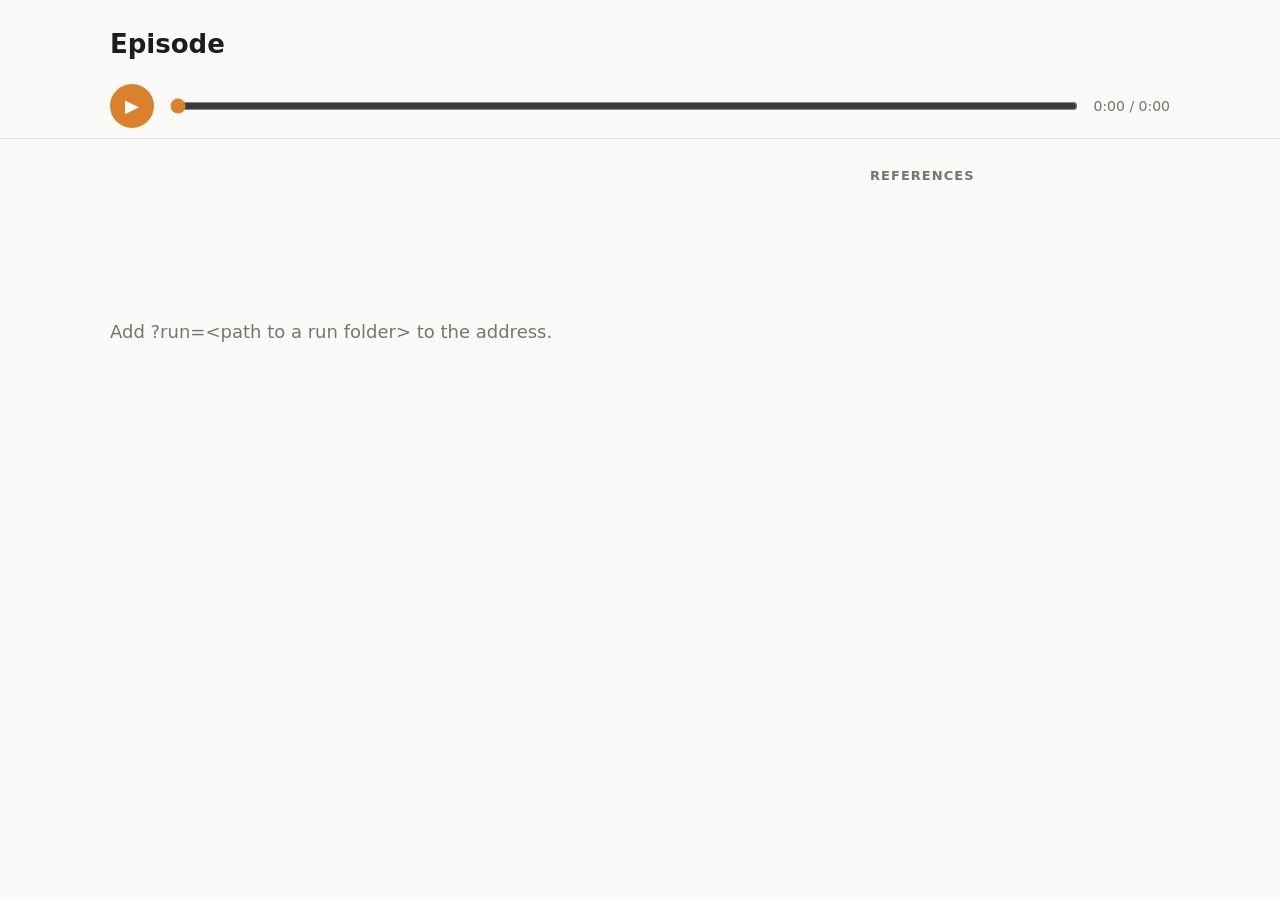
==== episode/page/index.html @ 7b6377af "Episode page add-on: timed transcript and references New code only (episode/, tests/episode/, tests/" ====
<!doctype html>
<html lang="en">
<head>
<meta charset="utf-8">
<meta name="viewport" content="width=device-width, initial-scale=1">
<title>Episode</title>
<!--
  The episode page (add-on: timed transcript and references). One static file plus timing.js; no
  framework, no build step, no dependency on the onboarding server. It reads
  <run>/11_episode/episode.json and the audio from the run folder named in the URL:
      python -m http.server 8000        (from the repository root)
      http://localhost:8000/episode/page/index.html?run=/runs/beauty-scarry
  Keys: space plays and pauses; left and right arrows move one sentence.
-->
<style>
  :root { --accent: #d9822b; --bg: #fafaf8; --fg: #1d1d1b; --muted: #77756f; --line: #e4e2dc; --soft: #f3e3d1; }
  @media (prefers-color-scheme: dark) {
    :root { --bg: #151514; --fg: #ecebe6; --muted: #9a988f; --line: #2c2b28; --soft: #3a2a1b; }
  }
  * { box-sizing: border-box; }
  html, body { margin: 0; }
  body { background: var(--bg); color: var(--fg); font: 18px/1.75 system-ui, -apple-system, "Segoe UI", sans-serif; }
  header { max-width: 1100px; margin: 0 auto; padding: 28px 20px 8px; }
  h1 { font-size: 26px; line-height: 1.3; margin: 0 0 4px; }
  #angle { color: var(--muted); font-size: 15px; margin: 0; }
  #player { position: sticky; top: 0; z-index: 2; background: var(--bg); border-bottom: 1px solid var(--line); }
  #player .inner { max-width: 1100px; margin: 0 auto; padding: 10px 20px; display: flex; gap: 14px; align-items: center; }
  #play { width: 44px; height: 44px; border-radius: 50%; border: 0; background: var(--accent); color: #fff;
          font-size: 18px; cursor: pointer; flex: none; }
  #seek { flex: 1; accent-color: var(--accent); }
  #clock { font-variant-numeric: tabular-nums; color: var(--muted); font-size: 14px; white-space: nowrap; }
  #layout { max-width: 1100px; margin: 0 auto; padding: 8px 20px 80px; display: grid;
            grid-template-columns: minmax(0, 1fr) 300px; gap: 36px; }
  @media (max-width: 820px) { #layout { grid-template-columns: 1fr; } #cards { position: static; max-height: none; } }
  #transcript section { margin: 0 0 30px; }
  #transcript h2 { font-size: 13px; letter-spacing: .08em; text-transform: uppercase; color: var(--muted); margin: 24px 0 6px; }
  .s { border-radius: 4px; transition: background .2s; }
  .s.current { background: var(--soft); }
  .w { cursor: pointer; border-radius: 3px; }
  .w:hover { text-decoration: underline; text-decoration-color: var(--line); }
  .w.current { background: var(--accent); color: #fff; }
  #cards { position: sticky; top: 76px; align-self: start; max-height: calc(100vh - 96px); overflow: auto; }
  #cards h2 { font-size: 13px; letter-spacing: .08em; text-transform: uppercase; color: var(--muted); margin: 18px 0 8px; }
  .card { border: 1px solid var(--line); border-radius: 10px; padding: 10px 12px; margin: 0 0 10px; font-size: 15px;
          line-height: 1.45; transition: border-color .3s; }
  .card.latest { border-color: var(--accent); }
  .card .kind { font-size: 11px; letter-spacing: .08em; text-transform: uppercase; color: var(--muted); }
  .card .title { font-weight: 600; }
  .card.quote .title { font-weight: 400; font-style: italic; }
  .card .meta, .card .note { color: var(--muted); }
  .card a { color: var(--accent); }
  #now { position: fixed; bottom: 22px; left: 50%; transform: translateX(-50%); display: none; border: 0;
         background: var(--accent); color: #fff; border-radius: 999px; padding: 8px 18px; font: inherit; font-size: 15px;
         cursor: pointer; box-shadow: 0 2px 10px rgba(0,0,0,.15); }
  #now.show { display: block; }
  #problem { max-width: 1100px; margin: 40px auto; padding: 0 20px; color: var(--muted); display: none; }
</style>
</head>
<body>
<header><h1 id="title">Loading…</h1><p id="angle"></p></header>
<div id="player"><div class="inner">
  <button id="play" aria-label="Play">▶</button>
  <input id="seek" type="range" min="0" max="0" step="0.1" value="0" aria-label="Seek">
  <span id="clock">0:00 / 0:00</span>
</div></div>
<div id="layout">
  <main id="transcript" aria-live="off"></main>
  <aside id="cards"><h2>References</h2><div id="cardlist"></div></aside>
</div>
<button id="now">Back to now</button>
<p id="problem"></p>
<audio id="audio" preload="metadata"></audio>
<script src="timing.js"></script>
<script>
const T = window.EpisodeTiming;
const $ = (id) => document.getElementById(id);
const audio = $("audio");
let ep = null, words = [], sentences = [], wordEls = [], sentenceEls = {};
let curWord = -1, curSentence = null, shownCards = -1;
let following = true, autoScrolling = false;

const run = (new URLSearchParams(location.search).get("run") || "").replace(/\/$/, "");

async function load() {
  if (!run) return fail("Add ?run=<path to a run folder> to the address.");
  let res;
  try { res = await fetch(`${run}/11_episode/episode.json`); } catch (e) { return fail("The episode could not be loaded."); }
  if (!res.ok) return fail(`No episode at ${run}/11_episode/episode.json. Run: python -m episode build <run>`);
  ep = await res.json();
  const plain = (x) => (x || "").replace(/[*_]/g, "");  // markdown emphasis in titles
  document.title = plain(ep.title);
  $("title").textContent = plain(ep.title);
  $("angle").textContent = ep.angle && ep.angle !== ep.title ? plain(ep.angle) : "";
  loadAudio(`${run}/${ep.audio}`);
  $("seek").max = ep.duration;
  words = T.flattenWords(ep);
  sentences = T.flattenSentences(ep);
  renderTranscript();
  tick();
}

// Fetched whole into memory: a server without range requests (python -m http.server) can't
// otherwise be seeked in Chrome, and the chapter is a few tens of megabytes on a local disk.
async function loadAudio(url) {
  $("clock").textContent = "Loading audio…";
  try {
    const res = await fetch(url);
    if (!res.ok) throw new Error(res.status);
    audio.src = URL.createObjectURL(await res.blob());
  } catch (e) {
    audio.src = url;  // play straight from the server, even if it can't seek
  }
  tick();
}

function fail(msg) { $("problem").textContent = msg; $("problem").style.display = "block"; $("title").textContent = "Episode"; }

function renderTranscript() {
  const main = $("transcript");
  ep.segments.forEach((s, si) => {
    const sec = document.createElement("section");
    const h = document.createElement("h2");
    h.textContent = `Part ${si + 1}`;
    sec.appendChild(h);
    const p = document.createElement("p");
    s.sentences.forEach((x) => {
      const se = document.createElement("span");
      se.className = "s";
      se.id = x.id;
      let italic = false;  // the script marks titles in markdown, *like this*, across words
      x.words.forEach((w, wi) => {
        const we = document.createElement("span");
        we.className = "w";
        const opens = /^["“‘(]*\*/.test(w.w), closes = /\*["”’).,;:!?]*$/.test(w.w);
        if (opens) italic = true;
        we.textContent = w.w.replace(/\*/g, "");
        if (italic) we.style.fontStyle = "italic";
        if (closes) italic = false;
        we.dataset.i = wordEls.length;
        wordEls.push(we);
        se.appendChild(we);
        if (wi < x.words.length - 1) se.appendChild(document.createTextNode(" "));
      });
      sentenceEls[x.id] = se;
      p.appendChild(se);
      p.appendChild(document.createTextNode(" "));
    });
    sec.appendChild(p);
    main.appendChild(sec);
  });
  main.addEventListener("click", (e) => {  // click a word: jump the audio there
    const i = e.target.dataset && e.target.dataset.i;
    if (i === undefined) return;
    audio.currentTime = words[+i].start;
    following = true;
    $("now").classList.remove("show");
    tick();
  });
}

// Cards spoken so far, newest first. Changed one card at a time (not rebuilt), so a focused link
// and the list's scroll position survive new cards arriving.
function renderCards(t) {
  const n = T.referencesUpTo(ep.references, t).length;
  if (n === shownCards + 1) return;
  const list = $("cardlist");
  while (shownCards + 1 > n) { list.firstElementChild.remove(); shownCards--; }  // seeked back
  while (shownCards + 1 < n) { shownCards++; list.prepend(makeCard(ep.references[shownCards])); }
  list.querySelectorAll(".card.latest").forEach((c) => c.classList.remove("latest"));
  if (list.firstElementChild) list.firstElementChild.classList.add("latest");
}

function makeCard(r) {
    const c = document.createElement("div");
    c.className = `card ${r.kind}`;
    c.dataset.ref = r.id;
    const kind = document.createElement("div");
    kind.className = "kind";
    kind.textContent = { source: "Source", work: "Work", person: "Person", quote: "Quote" }[r.kind] + ` · ${T.formatTime(r.start)}`;
    const title = document.createElement("div");
    title.className = "title";
    if (r.url) {
      const a = document.createElement("a");
      a.href = r.url; a.target = "_blank"; a.rel = "noopener";
      a.textContent = r.kind === "quote" ? `“${r.title}”` : r.title;
      title.appendChild(a);
    } else title.textContent = r.kind === "quote" ? `“${r.title}”` : r.title;
    c.append(kind, title);
    if (r.creator) { const m = document.createElement("div"); m.className = "meta"; m.textContent = r.creator; c.appendChild(m); }
    if (r.note) { const n = document.createElement("div"); n.className = "note"; n.textContent = r.note; c.appendChild(n); }
    return c;
}

function tick() {
  if (!ep) return;
  const t = audio.currentTime;
  const wi = T.currentWordIndex(words, t);
  if (wi !== curWord) {
    if (curWord >= 0) wordEls[curWord].classList.remove("current");
    curWord = wi;
    if (wi >= 0) {
      wordEls[wi].classList.add("current");
      const sid = words[wi].sentenceId;
      if (sid !== curSentence) {
        if (curSentence) sentenceEls[curSentence].classList.remove("current");
        curSentence = sid;
        sentenceEls[sid].classList.add("current");
        if (following) autoScroll(sentenceEls[sid]);
      }
    }
  }
  renderCards(t);
  $("seek").value = t;
  $("clock").textContent = `${T.formatTime(t)} / ${T.formatTime(ep.duration)}`;
  $("play").textContent = audio.paused ? "▶" : "❚❚";
  $("play").setAttribute("aria-label", audio.paused ? "Play" : "Pause");
  document.body.dataset.word = wi >= 0 ? `${words[wi].sentenceId}:${words[wi].word}` : "";  // for tests
}

function loop() { tick(); if (!audio.paused) requestAnimationFrame(loop); }
audio.addEventListener("play", () => requestAnimationFrame(loop));
audio.addEventListener("pause", tick);
audio.addEventListener("seeked", tick);
audio.addEventListener("timeupdate", () => { if (audio.paused) tick(); });

$("play").addEventListener("click", () => (audio.paused ? audio.play() : audio.pause()));
$("seek").addEventListener("input", (e) => { audio.currentTime = +e.target.value; tick(); });

// Following pauses when the listener scrolls the page (wheel, keys, scrollbar or touch: any scroll
// the page didn't make itself), and resumes from "Back to now". Scrolling the references panel
// scrolls only that panel, so it doesn't pause following.
let scrollTimer = null;
function autoScroll(el) {
  autoScrolling = true;
  clearTimeout(scrollTimer);
  scrollTimer = setTimeout(() => { autoScrolling = false; }, 1200);  // where 'scrollend' is missing
  el.scrollIntoView({ block: "center", behavior: "smooth" });
}
addEventListener("scrollend", () => { if (autoScrolling) { clearTimeout(scrollTimer); autoScrolling = false; } });
addEventListener("scroll", () => {
  if (autoScrolling || !ep || !following) return;
  following = false;
  $("now").classList.add("show");
}, { passive: true });
$("now").addEventListener("click", () => {
  following = true;
  $("now").classList.remove("show");
  if (curSentence) autoScroll(sentenceEls[curSentence]);
});

addEventListener("keydown", (e) => {
  // Bare keys only (Alt/Cmd+arrow stay the browser's Back and Forward), and on the seek bar too.
  if (!ep || e.altKey || e.metaKey || e.ctrlKey || (e.target.tagName === "INPUT" && e.target.id !== "seek")) return;
  if (e.code === "Space") { e.preventDefault(); audio.paused ? audio.play() : audio.pause(); }
  else if (e.code === "ArrowRight" || e.code === "ArrowLeft") {
    e.preventDefault();
    audio.currentTime = T.sentenceStep(sentences, audio.currentTime, e.code === "ArrowRight" ? 1 : -1);
    following = true;
    $("now").classList.remove("show");
    tick();
  }
});

load();
</script>
</body>
</html>
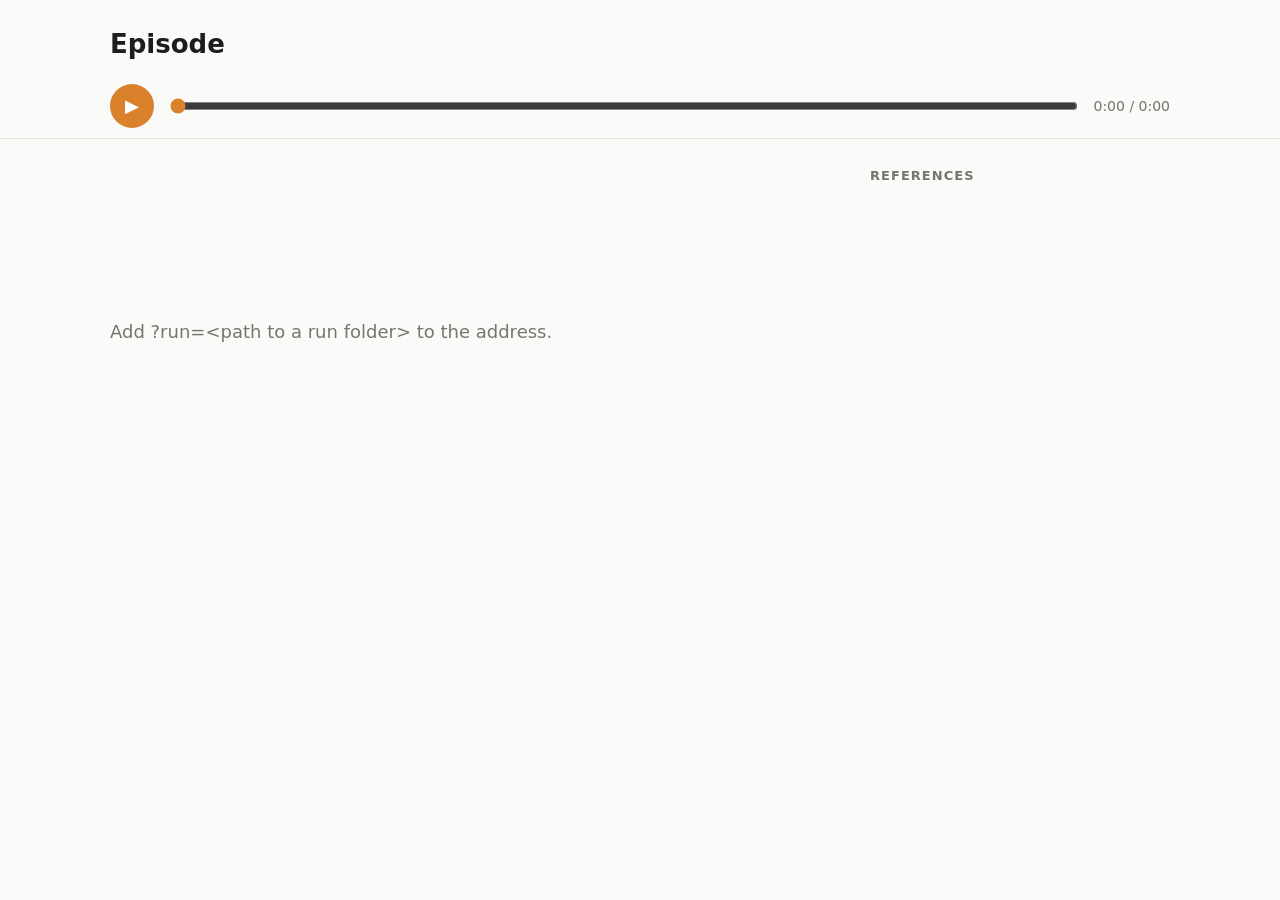
==== commit 8d582d95: "Ask mid-chapter, by voice (docs/ask-voice.md) Merged the episode page first (fast-forward). While a " ====
--- a/episode/page/index.html
+++ b/episode/page/index.html
@@ -53,6 +53,11 @@
          background: var(--accent); color: #fff; border-radius: 999px; padding: 8px 18px; font: inherit; font-size: 15px;
          cursor: pointer; box-shadow: 0 2px 10px rgba(0,0,0,.15); }
   #now.show { display: block; }
+  details.aside { display: block; margin: 8px 0 10px; padding: 2px 0 2px 12px; border-left: 2px solid var(--accent);
+                  font-size: 15px; line-height: 1.5; color: var(--muted); }
+  details.aside summary { cursor: pointer; }
+  details.aside p { margin: 4px 0; }
+  details.aside .guide { color: var(--fg); }
   #problem { max-width: 1100px; margin: 40px auto; padding: 0 20px; color: var(--muted); display: none; }
 </style>
 </head>
@@ -96,7 +101,35 @@
   words = T.flattenWords(ep);
   sentences = T.flattenSentences(ep);
   renderTranscript();
+  loadAsides();
   tick();
+}
+
+// Asides (docs/ask-voice.md): conversations with the guide during the chapter, logged by the server
+// to <run>/12_asks/asides.jsonl, shown where they interrupted, collapsed to their first line.
+async function loadAsides() {
+  let text = "";
+  try {
+    const res = await fetch(`${run}/12_asks/asides.jsonl`, { cache: "no-store" });
+    if (!res.ok) return;
+    text = await res.text();
+  } catch (e) { return; }
+  text.split("\n").filter((l) => l.trim()).forEach((l) => {
+    let x;
+    try { x = JSON.parse(l); } catch (e) { return; }
+    const se = sentenceEls[x.sentence_id];
+    const said = (x.transcript || []).filter((y) => (y.who === "guide" || y.who === "listener") && (y.text || "").trim());
+    if (!se || !said.length) return;
+    const d = document.createElement("details");
+    d.className = "aside";
+    said.forEach((y, i) => {
+      const el = document.createElement(i === 0 ? "summary" : "p");
+      el.className = y.who;
+      el.textContent = (y.who === "listener" ? "You: " : "") + y.text;
+      d.appendChild(el);
+    });
+    se.before(d);  // where the chapter was interrupted: before the sentence it picked up from
+  });
 }
 
 // Fetched whole into memory: a server without range requests (python -m http.server) can't
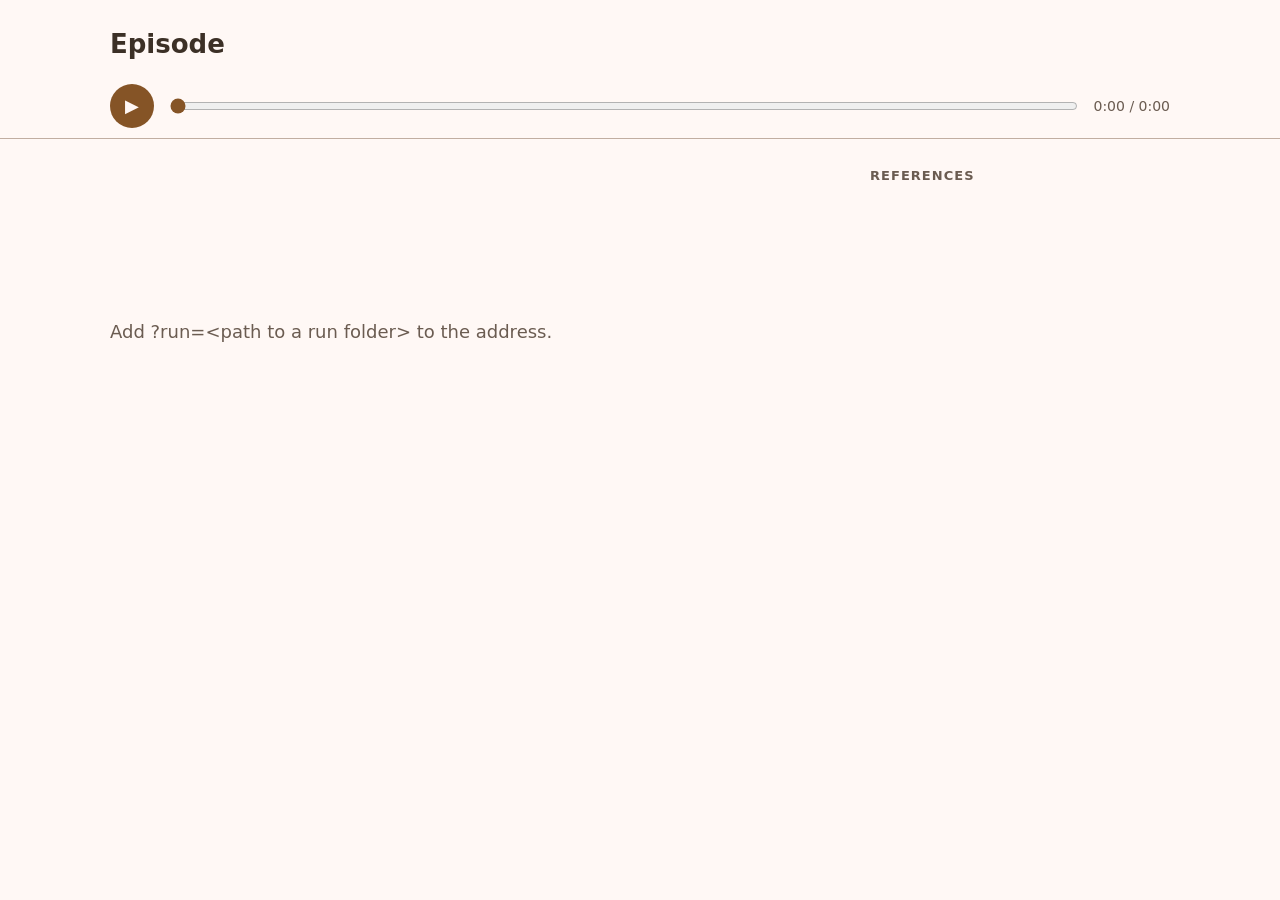
==== commit 6f136a84: "Colour theming on Material 3: every colour a role from one seed the listener picks theme/ turns a se" ====
--- a/episode/page/index.html
+++ b/episode/page/index.html
@@ -12,11 +12,8 @@
       http://localhost:8000/episode/page/index.html?run=/runs/beauty-scarry
   Keys: space plays and pauses; left and right arrows move one sentence.
 -->
+<link rel="stylesheet" href="/theme.css" id="theme-css" onerror="this.onerror = null; this.href = 'theme.default.css'">  <!-- the colours: Material 3 roles from the listener's seed (theme/, docs/theming.md) -->
 <style>
-  :root { --accent: #d9822b; --bg: #fafaf8; --fg: #1d1d1b; --muted: #77756f; --line: #e4e2dc; --soft: #f3e3d1; }
-  @media (prefers-color-scheme: dark) {
-    :root { --bg: #151514; --fg: #ecebe6; --muted: #9a988f; --line: #2c2b28; --soft: #3a2a1b; }
-  }
   * { box-sizing: border-box; }
   html, body { margin: 0; }
   body { background: var(--bg); color: var(--fg); font: 18px/1.75 system-ui, -apple-system, "Segoe UI", sans-serif; }
@@ -25,7 +22,7 @@
   #angle { color: var(--muted); font-size: 15px; margin: 0; }
   #player { position: sticky; top: 0; z-index: 2; background: var(--bg); border-bottom: 1px solid var(--line); }
   #player .inner { max-width: 1100px; margin: 0 auto; padding: 10px 20px; display: flex; gap: 14px; align-items: center; }
-  #play { width: 44px; height: 44px; border-radius: 50%; border: 0; background: var(--accent); color: #fff;
+  #play { width: 44px; height: 44px; border-radius: 50%; border: 0; background: var(--accent); color: var(--on-accent);
           font-size: 18px; cursor: pointer; flex: none; }
   #seek { flex: 1; accent-color: var(--accent); }
   #clock { font-variant-numeric: tabular-nums; color: var(--muted); font-size: 14px; white-space: nowrap; }
@@ -35,10 +32,10 @@
   #transcript section { margin: 0 0 30px; }
   #transcript h2 { font-size: 13px; letter-spacing: .08em; text-transform: uppercase; color: var(--muted); margin: 24px 0 6px; }
   .s { border-radius: 4px; transition: background .2s; }
-  .s.current { background: var(--soft); }
+  .s.current { background: var(--soft); color: var(--on-soft); }
   .w { cursor: pointer; border-radius: 3px; }
   .w:hover { text-decoration: underline; text-decoration-color: var(--line); }
-  .w.current { background: var(--accent); color: #fff; }
+  .w.current { background: var(--accent); color: var(--on-accent); }
   #cards { position: sticky; top: 76px; align-self: start; max-height: calc(100vh - 96px); overflow: auto; }
   #cards h2 { font-size: 13px; letter-spacing: .08em; text-transform: uppercase; color: var(--muted); margin: 18px 0 8px; }
   .card { border: 1px solid var(--line); border-radius: 10px; padding: 10px 12px; margin: 0 0 10px; font-size: 15px;
@@ -50,8 +47,8 @@
   .card .meta, .card .note { color: var(--muted); }
   .card a { color: var(--accent); }
   #now { position: fixed; bottom: 22px; left: 50%; transform: translateX(-50%); display: none; border: 0;
-         background: var(--accent); color: #fff; border-radius: 999px; padding: 8px 18px; font: inherit; font-size: 15px;
-         cursor: pointer; box-shadow: 0 2px 10px rgba(0,0,0,.15); }
+         background: var(--accent); color: var(--on-accent); border-radius: 999px; padding: 8px 18px; font: inherit; font-size: 15px;
+         cursor: pointer; box-shadow: 0 2px 10px color-mix(in srgb, var(--md-sys-color-shadow) 15%, transparent); }
   #now.show { display: block; }
   details.aside { display: block; margin: 8px 0 10px; padding: 2px 0 2px 12px; border-left: 2px solid var(--accent);
                   font-size: 15px; line-height: 1.5; color: var(--muted); }
--- a/episode/page/theme.default.css
+++ b/episode/page/theme.default.css
@@ -0,0 +1,646 @@
+/* write-listen theme: Material 3 (2025 colour spec), seed #d9822b, tonal_spot, standard contrast. Generated by theme/__init__.py; see docs/theming.md. */
+
+:root {
+  color-scheme: light dark;
+  --md-ref-palette-primary0: #000000;
+  --md-ref-palette-primary4: #1b0a00;
+  --md-ref-palette-primary6: #220e00;
+  --md-ref-palette-primary10: #2e1500;
+  --md-ref-palette-primary12: #341900;
+  --md-ref-palette-primary17: #432100;
+  --md-ref-palette-primary20: #4c2700;
+  --md-ref-palette-primary22: #532b00;
+  --md-ref-palette-primary24: #582f03;
+  --md-ref-palette-primary30: #683c10;
+  --md-ref-palette-primary40: #845325;
+  --md-ref-palette-primary50: #a16b3b;
+  --md-ref-palette-primary60: #be8452;
+  --md-ref-palette-primary70: #dc9e6a;
+  --md-ref-palette-primary80: #fab982;
+  --md-ref-palette-primary87: #ffd1ad;
+  --md-ref-palette-primary90: #ffdcc2;
+  --md-ref-palette-primary92: #ffe3cf;
+  --md-ref-palette-primary94: #ffeadc;
+  --md-ref-palette-primary95: #ffeee2;
+  --md-ref-palette-primary96: #fff1e8;
+  --md-ref-palette-primary98: #fff8f5;
+  --md-ref-palette-primary99: #fffbff;
+  --md-ref-palette-primary100: #ffffff;
+  --md-ref-palette-secondary0: #000000;
+  --md-ref-palette-secondary4: #1a0a00;
+  --md-ref-palette-secondary6: #200f02;
+  --md-ref-palette-secondary10: #2a1707;
+  --md-ref-palette-secondary12: #2e1b0a;
+  --md-ref-palette-secondary17: #3a2513;
+  --md-ref-palette-secondary20: #412c19;
+  --md-ref-palette-secondary22: #46301d;
+  --md-ref-palette-secondary24: #4b3421;
+  --md-ref-palette-secondary30: #5a422e;
+  --md-ref-palette-secondary40: #745943;
+  --md-ref-palette-secondary50: #8e715a;
+  --md-ref-palette-secondary60: #aa8b73;
+  --md-ref-palette-secondary70: #c6a58c;
+  --md-ref-palette-secondary80: #e3c0a5;
+  --md-ref-palette-secondary87: #f7d3b8;
+  --md-ref-palette-secondary90: #ffdcc2;
+  --md-ref-palette-secondary92: #ffe3cf;
+  --md-ref-palette-secondary94: #ffeadc;
+  --md-ref-palette-secondary95: #ffeee2;
+  --md-ref-palette-secondary96: #fff1e8;
+  --md-ref-palette-secondary98: #fff8f5;
+  --md-ref-palette-secondary99: #fffbff;
+  --md-ref-palette-secondary100: #ffffff;
+  --md-ref-palette-tertiary0: #000000;
+  --md-ref-palette-tertiary4: #100f00;
+  --md-ref-palette-tertiary6: #151400;
+  --md-ref-palette-tertiary10: #1e1c00;
+  --md-ref-palette-tertiary12: #232000;
+  --md-ref-palette-tertiary17: #2e2b00;
+  --md-ref-palette-tertiary20: #343200;
+  --md-ref-palette-tertiary22: #393603;
+  --md-ref-palette-tertiary24: #3d3b06;
+  --md-ref-palette-tertiary30: #4b4814;
+  --md-ref-palette-tertiary40: #64602a;
+  --md-ref-palette-tertiary50: #7d7940;
+  --md-ref-palette-tertiary60: #979357;
+  --md-ref-palette-tertiary70: #b2ae6f;
+  --md-ref-palette-tertiary80: #cec987;
+  --md-ref-palette-tertiary87: #e2dd99;
+  --md-ref-palette-tertiary90: #ebe5a1;
+  --md-ref-palette-tertiary92: #f1eba6;
+  --md-ref-palette-tertiary94: #f7f1ab;
+  --md-ref-palette-tertiary95: #faf3ae;
+  --md-ref-palette-tertiary96: #fcf6b1;
+  --md-ref-palette-tertiary98: #fffade;
+  --md-ref-palette-tertiary99: #fffcee;
+  --md-ref-palette-tertiary100: #ffffff;
+  --md-ref-palette-neutral0: #000000;
+  --md-ref-palette-neutral4: #130d09;
+  --md-ref-palette-neutral6: #18120e;
+  --md-ref-palette-neutral10: #211a15;
+  --md-ref-palette-neutral12: #251e19;
+  --md-ref-palette-neutral17: #302923;
+  --md-ref-palette-neutral20: #362f2a;
+  --md-ref-palette-neutral22: #3b332e;
+  --md-ref-palette-neutral24: #403832;
+  --md-ref-palette-neutral30: #4e453f;
+  --md-ref-palette-neutral40: #665d56;
+  --md-ref-palette-neutral50: #7f756e;
+  --md-ref-palette-neutral60: #9a8f87;
+  --md-ref-palette-neutral70: #b5a9a1;
+  --md-ref-palette-neutral80: #d1c4bc;
+  --md-ref-palette-neutral87: #e5d8cf;
+  --md-ref-palette-neutral90: #ede0d8;
+  --md-ref-palette-neutral92: #f3e6dd;
+  --md-ref-palette-neutral94: #f9ebe3;
+  --md-ref-palette-neutral95: #fceee6;
+  --md-ref-palette-neutral96: #fff1e8;
+  --md-ref-palette-neutral98: #fff8f5;
+  --md-ref-palette-neutral99: #fffbff;
+  --md-ref-palette-neutral100: #ffffff;
+  --md-ref-palette-neutral-variant0: #000000;
+  --md-ref-palette-neutral-variant4: #150c05;
+  --md-ref-palette-neutral-variant6: #1b1109;
+  --md-ref-palette-neutral-variant10: #241911;
+  --md-ref-palette-neutral-variant12: #281d15;
+  --md-ref-palette-neutral-variant17: #33281e;
+  --md-ref-palette-neutral-variant20: #3a2e24;
+  --md-ref-palette-neutral-variant22: #3f3229;
+  --md-ref-palette-neutral-variant24: #43372d;
+  --md-ref-palette-neutral-variant30: #52443a;
+  --md-ref-palette-neutral-variant40: #6a5c50;
+  --md-ref-palette-neutral-variant50: #847468;
+  --md-ref-palette-neutral-variant60: #9f8d81;
+  --md-ref-palette-neutral-variant70: #baa89b;
+  --md-ref-palette-neutral-variant80: #d7c3b5;
+  --md-ref-palette-neutral-variant87: #ebd6c8;
+  --md-ref-palette-neutral-variant90: #f4dfd0;
+  --md-ref-palette-neutral-variant92: #f9e4d6;
+  --md-ref-palette-neutral-variant94: #ffeadc;
+  --md-ref-palette-neutral-variant95: #ffeee2;
+  --md-ref-palette-neutral-variant96: #fff1e8;
+  --md-ref-palette-neutral-variant98: #fff8f5;
+  --md-ref-palette-neutral-variant99: #fffbff;
+  --md-ref-palette-neutral-variant100: #ffffff;
+  --md-ref-palette-error0: #000000;
+  --md-ref-palette-error4: #250300;
+  --md-ref-palette-error6: #2e0400;
+  --md-ref-palette-error10: #3d0700;
+  --md-ref-palette-error12: #440800;
+  --md-ref-palette-error17: #570d00;
+  --md-ref-palette-error20: #621100;
+  --md-ref-palette-error22: #6a1300;
+  --md-ref-palette-error24: #721500;
+  --md-ref-palette-error30: #85230a;
+  --md-ref-palette-error40: #a63a20;
+  --md-ref-palette-error50: #c75236;
+  --md-ref-palette-error60: #e86a4c;
+  --md-ref-palette-error70: #ff8b6f;
+  --md-ref-palette-error80: #ffb4a3;
+  --md-ref-palette-error87: #ffcfc4;
+  --md-ref-palette-error90: #ffdad2;
+  --md-ref-palette-error92: #ffe2db;
+  --md-ref-palette-error94: #ffe9e4;
+  --md-ref-palette-error95: #ffede9;
+  --md-ref-palette-error96: #fff0ed;
+  --md-ref-palette-error98: #fff8f6;
+  --md-ref-palette-error99: #fffbff;
+  --md-ref-palette-error100: #ffffff;
+  --md-sys-color-background: #fff8f5;
+  --md-sys-color-on-background: #3c3026;
+  --md-sys-color-surface: #fff8f5;
+  --md-sys-color-surface-dim: #ebd6c8;
+  --md-sys-color-surface-bright: #fff8f5;
+  --md-sys-color-surface-container-lowest: #ffffff;
+  --md-sys-color-surface-container-low: #fff1e8;
+  --md-sys-color-surface-container: #fdebdf;
+  --md-sys-color-surface-container-high: #f8e5d8;
+  --md-sys-color-surface-container-highest: #f4dfd0;
+  --md-sys-color-on-surface: #3c3026;
+  --md-sys-color-surface-variant: #f4dfd0;
+  --md-sys-color-on-surface-variant: #6b5c51;
+  --md-sys-color-outline: #88786c;
+  --md-sys-color-outline-variant: #c1aea1;
+  --md-sys-color-inverse-surface: #130d09;
+  --md-sys-color-inverse-on-surface: #a69b93;
+  --md-sys-color-shadow: #000000;
+  --md-sys-color-scrim: #000000;
+  --md-sys-color-surface-tint: #855426;
+  --md-sys-color-primary: #855426;
+  --md-sys-color-primary-dim: #77481b;
+  --md-sys-color-on-primary: #fff7f4;
+  --md-sys-color-primary-container: #eeae78;
+  --md-sys-color-on-primary-container: #572e03;
+  --md-sys-color-inverse-primary: #eeae78;
+  --md-sys-color-primary-fixed: #eeae78;
+  --md-sys-color-primary-fixed-dim: #dfa16c;
+  --md-sys-color-on-primary-fixed: #391b00;
+  --md-sys-color-on-primary-fixed-variant: #62370a;
+  --md-sys-color-secondary: #745a44;
+  --md-sys-color-secondary-dim: #674e39;
+  --md-sys-color-on-secondary: #fff7f4;
+  --md-sys-color-secondary-container: #ffdcc2;
+  --md-sys-color-on-secondary-container: #664d38;
+  --md-sys-color-secondary-fixed: #ffdcc2;
+  --md-sys-color-secondary-fixed-dim: #f1ceb3;
+  --md-sys-color-on-secondary-fixed: #523a27;
+  --md-sys-color-on-secondary-fixed-variant: #715641;
+  --md-sys-color-tertiary: #64612a;
+  --md-sys-color-tertiary-dim: #58551f;
+  --md-sys-color-on-tertiary: #fffad8;
+  --md-sys-color-tertiary-container: #f7f1ab;
+  --md-sys-color-on-tertiary-container: #5e5a24;
+  --md-sys-color-tertiary-fixed: #f7f1ab;
+  --md-sys-color-tertiary-fixed-dim: #e8e29e;
+  --md-sys-color-on-tertiary-fixed: #4b4813;
+  --md-sys-color-on-tertiary-fixed-variant: #68642d;
+  --md-sys-color-error: #a73b21;
+  --md-sys-color-error-dim: #791903;
+  --md-sys-color-on-error: #fff7f6;
+  --md-sys-color-error-container: #fd795a;
+  --md-sys-color-on-error-container: #6e1400;
+  --bg: var(--md-sys-color-surface);
+  --fg: var(--md-sys-color-on-surface);
+  --muted: var(--md-sys-color-on-surface-variant);
+  --line: var(--md-sys-color-outline-variant);
+  --edge: var(--md-sys-color-outline);
+  --accent: var(--md-sys-color-primary);
+  --on-accent: var(--md-sys-color-on-primary);
+  --card: var(--md-sys-color-surface-container-low);
+  --soft: var(--md-sys-color-secondary-container);
+  --on-soft: var(--md-sys-color-on-secondary-container);
+  --lt-surface: var(--md-sys-color-surface-container-lowest);
+  --lt-accent-text: var(--md-sys-color-primary);
+  --lt-became: var(--md-sys-color-primary-container);
+  --lt-mention: var(--md-sys-color-tertiary);
+  --lt-topic-1: #845325;
+  --lt-on-topic-1: #ffffff;
+  --lt-topic-2: #64602a;
+  --lt-on-topic-2: #ffffff;
+  --lt-topic-3: #745943;
+  --lt-on-topic-3: #ffffff;
+}
+
+@media (prefers-color-scheme: dark) {
+  :root:not([data-theme="light"]) {
+    color-scheme: dark;
+    --md-ref-palette-primary0: #000000;
+    --md-ref-palette-primary4: #1b0a00;
+    --md-ref-palette-primary6: #220e00;
+    --md-ref-palette-primary10: #2e1500;
+    --md-ref-palette-primary12: #341900;
+    --md-ref-palette-primary17: #412203;
+    --md-ref-palette-primary20: #492808;
+    --md-ref-palette-primary22: #4e2d0c;
+    --md-ref-palette-primary24: #543110;
+    --md-ref-palette-primary30: #633e1c;
+    --md-ref-palette-primary40: #7e5531;
+    --md-ref-palette-primary50: #9a6e47;
+    --md-ref-palette-primary60: #b7875e;
+    --md-ref-palette-primary70: #d4a177;
+    --md-ref-palette-primary80: #f2bc90;
+    --md-ref-palette-primary87: #ffd1ad;
+    --md-ref-palette-primary90: #ffdcc2;
+    --md-ref-palette-primary92: #ffe3cf;
+    --md-ref-palette-primary94: #ffeadc;
+    --md-ref-palette-primary95: #ffeee2;
+    --md-ref-palette-primary96: #fff1e8;
+    --md-ref-palette-primary98: #fff8f5;
+    --md-ref-palette-primary99: #fffbff;
+    --md-ref-palette-primary100: #ffffff;
+    --md-ref-palette-secondary0: #000000;
+    --md-ref-palette-secondary4: #1a0a00;
+    --md-ref-palette-secondary6: #200f02;
+    --md-ref-palette-secondary10: #2a1707;
+    --md-ref-palette-secondary12: #2e1b0a;
+    --md-ref-palette-secondary17: #3a2513;
+    --md-ref-palette-secondary20: #412c19;
+    --md-ref-palette-secondary22: #46301d;
+    --md-ref-palette-secondary24: #4b3421;
+    --md-ref-palette-secondary30: #5a422e;
+    --md-ref-palette-secondary40: #745943;
+    --md-ref-palette-secondary50: #8e715a;
+    --md-ref-palette-secondary60: #aa8b73;
+    --md-ref-palette-secondary70: #c6a58c;
+    --md-ref-palette-secondary80: #e3c0a5;
+    --md-ref-palette-secondary87: #f7d3b8;
+    --md-ref-palette-secondary90: #ffdcc2;
+    --md-ref-palette-secondary92: #ffe3cf;
+    --md-ref-palette-secondary94: #ffeadc;
+    --md-ref-palette-secondary95: #ffeee2;
+    --md-ref-palette-secondary96: #fff1e8;
+    --md-ref-palette-secondary98: #fff8f5;
+    --md-ref-palette-secondary99: #fffbff;
+    --md-ref-palette-secondary100: #ffffff;
+    --md-ref-palette-tertiary0: #000000;
+    --md-ref-palette-tertiary4: #100f00;
+    --md-ref-palette-tertiary6: #151400;
+    --md-ref-palette-tertiary10: #1e1c00;
+    --md-ref-palette-tertiary12: #232000;
+    --md-ref-palette-tertiary17: #2e2b00;
+    --md-ref-palette-tertiary20: #343200;
+    --md-ref-palette-tertiary22: #393603;
+    --md-ref-palette-tertiary24: #3d3b06;
+    --md-ref-palette-tertiary30: #4b4814;
+    --md-ref-palette-tertiary40: #64602a;
+    --md-ref-palette-tertiary50: #7d7940;
+    --md-ref-palette-tertiary60: #979357;
+    --md-ref-palette-tertiary70: #b2ae6f;
+    --md-ref-palette-tertiary80: #cec987;
+    --md-ref-palette-tertiary87: #e2dd99;
+    --md-ref-palette-tertiary90: #ebe5a1;
+    --md-ref-palette-tertiary92: #f1eba6;
+    --md-ref-palette-tertiary94: #f7f1ab;
+    --md-ref-palette-tertiary95: #faf3ae;
+    --md-ref-palette-tertiary96: #fcf6b1;
+    --md-ref-palette-tertiary98: #fffade;
+    --md-ref-palette-tertiary99: #fffcee;
+    --md-ref-palette-tertiary100: #ffffff;
+    --md-ref-palette-neutral0: #000000;
+    --md-ref-palette-neutral4: #130d09;
+    --md-ref-palette-neutral6: #18120e;
+    --md-ref-palette-neutral10: #211a15;
+    --md-ref-palette-neutral12: #251e19;
+    --md-ref-palette-neutral17: #302923;
+    --md-ref-palette-neutral20: #362f2a;
+    --md-ref-palette-neutral22: #3b332e;
+    --md-ref-palette-neutral24: #403832;
+    --md-ref-palette-neutral30: #4e453f;
+    --md-ref-palette-neutral40: #665d56;
+    --md-ref-palette-neutral50: #7f756e;
+    --md-ref-palette-neutral60: #9a8f87;
+    --md-ref-palette-neutral70: #b5a9a1;
+    --md-ref-palette-neutral80: #d1c4bc;
+    --md-ref-palette-neutral87: #e5d8cf;
+    --md-ref-palette-neutral90: #ede0d8;
+    --md-ref-palette-neutral92: #f3e6dd;
+    --md-ref-palette-neutral94: #f9ebe3;
+    --md-ref-palette-neutral95: #fceee6;
+    --md-ref-palette-neutral96: #fff1e8;
+    --md-ref-palette-neutral98: #fff8f5;
+    --md-ref-palette-neutral99: #fffbff;
+    --md-ref-palette-neutral100: #ffffff;
+    --md-ref-palette-neutral-variant0: #000000;
+    --md-ref-palette-neutral-variant4: #150c05;
+    --md-ref-palette-neutral-variant6: #1b1109;
+    --md-ref-palette-neutral-variant10: #241911;
+    --md-ref-palette-neutral-variant12: #281d15;
+    --md-ref-palette-neutral-variant17: #33281e;
+    --md-ref-palette-neutral-variant20: #3a2e24;
+    --md-ref-palette-neutral-variant22: #3f3229;
+    --md-ref-palette-neutral-variant24: #43372d;
+    --md-ref-palette-neutral-variant30: #52443a;
+    --md-ref-palette-neutral-variant40: #6a5c50;
+    --md-ref-palette-neutral-variant50: #847468;
+    --md-ref-palette-neutral-variant60: #9f8d81;
+    --md-ref-palette-neutral-variant70: #baa89b;
+    --md-ref-palette-neutral-variant80: #d7c3b5;
+    --md-ref-palette-neutral-variant87: #ebd6c8;
+    --md-ref-palette-neutral-variant90: #f4dfd0;
+    --md-ref-palette-neutral-variant92: #f9e4d6;
+    --md-ref-palette-neutral-variant94: #ffeadc;
+    --md-ref-palette-neutral-variant95: #ffeee2;
+    --md-ref-palette-neutral-variant96: #fff1e8;
+    --md-ref-palette-neutral-variant98: #fff8f5;
+    --md-ref-palette-neutral-variant99: #fffbff;
+    --md-ref-palette-neutral-variant100: #ffffff;
+    --md-ref-palette-error0: #000000;
+    --md-ref-palette-error4: #250300;
+    --md-ref-palette-error6: #2e0400;
+    --md-ref-palette-error10: #3d0700;
+    --md-ref-palette-error12: #440800;
+    --md-ref-palette-error17: #570d00;
+    --md-ref-palette-error20: #621100;
+    --md-ref-palette-error22: #6a1300;
+    --md-ref-palette-error24: #721500;
+    --md-ref-palette-error30: #85230a;
+    --md-ref-palette-error40: #a63a20;
+    --md-ref-palette-error50: #c75236;
+    --md-ref-palette-error60: #e86a4c;
+    --md-ref-palette-error70: #ff8b6f;
+    --md-ref-palette-error80: #ffb4a3;
+    --md-ref-palette-error87: #ffcfc4;
+    --md-ref-palette-error90: #ffdad2;
+    --md-ref-palette-error92: #ffe2db;
+    --md-ref-palette-error94: #ffe9e4;
+    --md-ref-palette-error95: #ffede9;
+    --md-ref-palette-error96: #fff0ed;
+    --md-ref-palette-error98: #fff8f6;
+    --md-ref-palette-error99: #fffbff;
+    --md-ref-palette-error100: #ffffff;
+    --md-sys-color-background: #130d09;
+    --md-sys-color-on-background: #f7e2d3;
+    --md-sys-color-surface: #130d09;
+    --md-sys-color-surface-dim: #130d09;
+    --md-sys-color-surface-bright: #362a20;
+    --md-sys-color-surface-container-lowest: #000000;
+    --md-sys-color-surface-container-low: #19120c;
+    --md-sys-color-surface-container: #211811;
+    --md-sys-color-surface-container-high: #271e16;
+    --md-sys-color-surface-container-highest: #2f241a;
+    --md-sys-color-on-surface: #f7e2d3;
+    --md-sys-color-surface-variant: #2f241a;
+    --md-sys-color-on-surface-variant: #baa89a;
+    --md-sys-color-outline: #837267;
+    --md-sys-color-outline-variant: #53453b;
+    --md-sys-color-inverse-surface: #fff8f5;
+    --md-sys-color-inverse-on-surface: #5c534d;
+    --md-sys-color-shadow: #000000;
+    --md-sys-color-scrim: #000000;
+    --md-sys-color-surface-tint: #f2bc90;
+    --md-sys-color-primary: #f2bc90;
+    --md-sys-color-primary-dim: #e3ae83;
+    --md-sys-color-on-primary: #5c3816;
+    --md-sys-color-primary-container: #714a27;
+    --md-sys-color-on-primary-container: #ffddc3;
+    --md-sys-color-inverse-primary: #7f5632;
+    --md-sys-color-primary-fixed: #fbc497;
+    --md-sys-color-primary-fixed-dim: #ecb68a;
+    --md-sys-color-on-primary-fixed: #4b2a09;
+    --md-sys-color-on-primary-fixed-variant: #6d4623;
+    --md-sys-color-secondary: #e3c0a5;
+    --md-sys-color-secondary-dim: #d4b298;
+    --md-sys-color-on-secondary: #533b28;
+    --md-sys-color-secondary-container: #4d3723;
+    --md-sys-color-on-secondary-container: #dbb99f;
+    --md-sys-color-secondary-fixed: #ffdcc2;
+    --md-sys-color-secondary-fixed-dim: #f1ceb3;
+    --md-sys-color-on-secondary-fixed: #523a27;
+    --md-sys-color-on-secondary-fixed-variant: #715641;
+    --md-sys-color-tertiary: #fffade;
+    --md-sys-color-tertiary-dim: #ebe5a1;
+    --md-sys-color-on-tertiary: #64612a;
+    --md-sys-color-tertiary-container: #f4eea9;
+    --md-sys-color-on-tertiary-container: #5c5823;
+    --md-sys-color-tertiary-fixed: #f7f1ab;
+    --md-sys-color-tertiary-fixed-dim: #e8e29e;
+    --md-sys-color-on-tertiary-fixed: #4b4813;
+    --md-sys-color-on-tertiary-fixed-variant: #68642d;
+    --md-sys-color-error: #f97758;
+    --md-sys-color-error-dim: #c44f34;
+    --md-sys-color-on-error: #450900;
+    --md-sys-color-error-container: #85230a;
+    --md-sys-color-on-error-container: #ff9b82;
+    --card: var(--md-sys-color-surface-container);
+    --lt-surface: var(--md-sys-color-surface-container-high);
+    --lt-topic-1: #633e1c;
+    --lt-on-topic-1: #ffdcc2;
+    --lt-topic-2: #4b4814;
+    --lt-on-topic-2: #ebe5a1;
+    --lt-topic-3: #5a422e;
+    --lt-on-topic-3: #ffdcc2;
+  }
+}
+
+:root[data-theme="dark"] {
+  color-scheme: dark;
+  --md-ref-palette-primary0: #000000;
+  --md-ref-palette-primary4: #1b0a00;
+  --md-ref-palette-primary6: #220e00;
+  --md-ref-palette-primary10: #2e1500;
+  --md-ref-palette-primary12: #341900;
+  --md-ref-palette-primary17: #412203;
+  --md-ref-palette-primary20: #492808;
+  --md-ref-palette-primary22: #4e2d0c;
+  --md-ref-palette-primary24: #543110;
+  --md-ref-palette-primary30: #633e1c;
+  --md-ref-palette-primary40: #7e5531;
+  --md-ref-palette-primary50: #9a6e47;
+  --md-ref-palette-primary60: #b7875e;
+  --md-ref-palette-primary70: #d4a177;
+  --md-ref-palette-primary80: #f2bc90;
+  --md-ref-palette-primary87: #ffd1ad;
+  --md-ref-palette-primary90: #ffdcc2;
+  --md-ref-palette-primary92: #ffe3cf;
+  --md-ref-palette-primary94: #ffeadc;
+  --md-ref-palette-primary95: #ffeee2;
+  --md-ref-palette-primary96: #fff1e8;
+  --md-ref-palette-primary98: #fff8f5;
+  --md-ref-palette-primary99: #fffbff;
+  --md-ref-palette-primary100: #ffffff;
+  --md-ref-palette-secondary0: #000000;
+  --md-ref-palette-secondary4: #1a0a00;
+  --md-ref-palette-secondary6: #200f02;
+  --md-ref-palette-secondary10: #2a1707;
+  --md-ref-palette-secondary12: #2e1b0a;
+  --md-ref-palette-secondary17: #3a2513;
+  --md-ref-palette-secondary20: #412c19;
+  --md-ref-palette-secondary22: #46301d;
+  --md-ref-palette-secondary24: #4b3421;
+  --md-ref-palette-secondary30: #5a422e;
+  --md-ref-palette-secondary40: #745943;
+  --md-ref-palette-secondary50: #8e715a;
+  --md-ref-palette-secondary60: #aa8b73;
+  --md-ref-palette-secondary70: #c6a58c;
+  --md-ref-palette-secondary80: #e3c0a5;
+  --md-ref-palette-secondary87: #f7d3b8;
+  --md-ref-palette-secondary90: #ffdcc2;
+  --md-ref-palette-secondary92: #ffe3cf;
+  --md-ref-palette-secondary94: #ffeadc;
+  --md-ref-palette-secondary95: #ffeee2;
+  --md-ref-palette-secondary96: #fff1e8;
+  --md-ref-palette-secondary98: #fff8f5;
+  --md-ref-palette-secondary99: #fffbff;
+  --md-ref-palette-secondary100: #ffffff;
+  --md-ref-palette-tertiary0: #000000;
+  --md-ref-palette-tertiary4: #100f00;
+  --md-ref-palette-tertiary6: #151400;
+  --md-ref-palette-tertiary10: #1e1c00;
+  --md-ref-palette-tertiary12: #232000;
+  --md-ref-palette-tertiary17: #2e2b00;
+  --md-ref-palette-tertiary20: #343200;
+  --md-ref-palette-tertiary22: #393603;
+  --md-ref-palette-tertiary24: #3d3b06;
+  --md-ref-palette-tertiary30: #4b4814;
+  --md-ref-palette-tertiary40: #64602a;
+  --md-ref-palette-tertiary50: #7d7940;
+  --md-ref-palette-tertiary60: #979357;
+  --md-ref-palette-tertiary70: #b2ae6f;
+  --md-ref-palette-tertiary80: #cec987;
+  --md-ref-palette-tertiary87: #e2dd99;
+  --md-ref-palette-tertiary90: #ebe5a1;
+  --md-ref-palette-tertiary92: #f1eba6;
+  --md-ref-palette-tertiary94: #f7f1ab;
+  --md-ref-palette-tertiary95: #faf3ae;
+  --md-ref-palette-tertiary96: #fcf6b1;
+  --md-ref-palette-tertiary98: #fffade;
+  --md-ref-palette-tertiary99: #fffcee;
+  --md-ref-palette-tertiary100: #ffffff;
+  --md-ref-palette-neutral0: #000000;
+  --md-ref-palette-neutral4: #130d09;
+  --md-ref-palette-neutral6: #18120e;
+  --md-ref-palette-neutral10: #211a15;
+  --md-ref-palette-neutral12: #251e19;
+  --md-ref-palette-neutral17: #302923;
+  --md-ref-palette-neutral20: #362f2a;
+  --md-ref-palette-neutral22: #3b332e;
+  --md-ref-palette-neutral24: #403832;
+  --md-ref-palette-neutral30: #4e453f;
+  --md-ref-palette-neutral40: #665d56;
+  --md-ref-palette-neutral50: #7f756e;
+  --md-ref-palette-neutral60: #9a8f87;
+  --md-ref-palette-neutral70: #b5a9a1;
+  --md-ref-palette-neutral80: #d1c4bc;
+  --md-ref-palette-neutral87: #e5d8cf;
+  --md-ref-palette-neutral90: #ede0d8;
+  --md-ref-palette-neutral92: #f3e6dd;
+  --md-ref-palette-neutral94: #f9ebe3;
+  --md-ref-palette-neutral95: #fceee6;
+  --md-ref-palette-neutral96: #fff1e8;
+  --md-ref-palette-neutral98: #fff8f5;
+  --md-ref-palette-neutral99: #fffbff;
+  --md-ref-palette-neutral100: #ffffff;
+  --md-ref-palette-neutral-variant0: #000000;
+  --md-ref-palette-neutral-variant4: #150c05;
+  --md-ref-palette-neutral-variant6: #1b1109;
+  --md-ref-palette-neutral-variant10: #241911;
+  --md-ref-palette-neutral-variant12: #281d15;
+  --md-ref-palette-neutral-variant17: #33281e;
+  --md-ref-palette-neutral-variant20: #3a2e24;
+  --md-ref-palette-neutral-variant22: #3f3229;
+  --md-ref-palette-neutral-variant24: #43372d;
+  --md-ref-palette-neutral-variant30: #52443a;
+  --md-ref-palette-neutral-variant40: #6a5c50;
+  --md-ref-palette-neutral-variant50: #847468;
+  --md-ref-palette-neutral-variant60: #9f8d81;
+  --md-ref-palette-neutral-variant70: #baa89b;
+  --md-ref-palette-neutral-variant80: #d7c3b5;
+  --md-ref-palette-neutral-variant87: #ebd6c8;
+  --md-ref-palette-neutral-variant90: #f4dfd0;
+  --md-ref-palette-neutral-variant92: #f9e4d6;
+  --md-ref-palette-neutral-variant94: #ffeadc;
+  --md-ref-palette-neutral-variant95: #ffeee2;
+  --md-ref-palette-neutral-variant96: #fff1e8;
+  --md-ref-palette-neutral-variant98: #fff8f5;
+  --md-ref-palette-neutral-variant99: #fffbff;
+  --md-ref-palette-neutral-variant100: #ffffff;
+  --md-ref-palette-error0: #000000;
+  --md-ref-palette-error4: #250300;
+  --md-ref-palette-error6: #2e0400;
+  --md-ref-palette-error10: #3d0700;
+  --md-ref-palette-error12: #440800;
+  --md-ref-palette-error17: #570d00;
+  --md-ref-palette-error20: #621100;
+  --md-ref-palette-error22: #6a1300;
+  --md-ref-palette-error24: #721500;
+  --md-ref-palette-error30: #85230a;
+  --md-ref-palette-error40: #a63a20;
+  --md-ref-palette-error50: #c75236;
+  --md-ref-palette-error60: #e86a4c;
+  --md-ref-palette-error70: #ff8b6f;
+  --md-ref-palette-error80: #ffb4a3;
+  --md-ref-palette-error87: #ffcfc4;
+  --md-ref-palette-error90: #ffdad2;
+  --md-ref-palette-error92: #ffe2db;
+  --md-ref-palette-error94: #ffe9e4;
+  --md-ref-palette-error95: #ffede9;
+  --md-ref-palette-error96: #fff0ed;
+  --md-ref-palette-error98: #fff8f6;
+  --md-ref-palette-error99: #fffbff;
+  --md-ref-palette-error100: #ffffff;
+  --md-sys-color-background: #130d09;
+  --md-sys-color-on-background: #f7e2d3;
+  --md-sys-color-surface: #130d09;
+  --md-sys-color-surface-dim: #130d09;
+  --md-sys-color-surface-bright: #362a20;
+  --md-sys-color-surface-container-lowest: #000000;
+  --md-sys-color-surface-container-low: #19120c;
+  --md-sys-color-surface-container: #211811;
+  --md-sys-color-surface-container-high: #271e16;
+  --md-sys-color-surface-container-highest: #2f241a;
+  --md-sys-color-on-surface: #f7e2d3;
+  --md-sys-color-surface-variant: #2f241a;
+  --md-sys-color-on-surface-variant: #baa89a;
+  --md-sys-color-outline: #837267;
+  --md-sys-color-outline-variant: #53453b;
+  --md-sys-color-inverse-surface: #fff8f5;
+  --md-sys-color-inverse-on-surface: #5c534d;
+  --md-sys-color-shadow: #000000;
+  --md-sys-color-scrim: #000000;
+  --md-sys-color-surface-tint: #f2bc90;
+  --md-sys-color-primary: #f2bc90;
+  --md-sys-color-primary-dim: #e3ae83;
+  --md-sys-color-on-primary: #5c3816;
+  --md-sys-color-primary-container: #714a27;
+  --md-sys-color-on-primary-container: #ffddc3;
+  --md-sys-color-inverse-primary: #7f5632;
+  --md-sys-color-primary-fixed: #fbc497;
+  --md-sys-color-primary-fixed-dim: #ecb68a;
+  --md-sys-color-on-primary-fixed: #4b2a09;
+  --md-sys-color-on-primary-fixed-variant: #6d4623;
+  --md-sys-color-secondary: #e3c0a5;
+  --md-sys-color-secondary-dim: #d4b298;
+  --md-sys-color-on-secondary: #533b28;
+  --md-sys-color-secondary-container: #4d3723;
+  --md-sys-color-on-secondary-container: #dbb99f;
+  --md-sys-color-secondary-fixed: #ffdcc2;
+  --md-sys-color-secondary-fixed-dim: #f1ceb3;
+  --md-sys-color-on-secondary-fixed: #523a27;
+  --md-sys-color-on-secondary-fixed-variant: #715641;
+  --md-sys-color-tertiary: #fffade;
+  --md-sys-color-tertiary-dim: #ebe5a1;
+  --md-sys-color-on-tertiary: #64612a;
+  --md-sys-color-tertiary-container: #f4eea9;
+  --md-sys-color-on-tertiary-container: #5c5823;
+  --md-sys-color-tertiary-fixed: #f7f1ab;
+  --md-sys-color-tertiary-fixed-dim: #e8e29e;
+  --md-sys-color-on-tertiary-fixed: #4b4813;
+  --md-sys-color-on-tertiary-fixed-variant: #68642d;
+  --md-sys-color-error: #f97758;
+  --md-sys-color-error-dim: #c44f34;
+  --md-sys-color-on-error: #450900;
+  --md-sys-color-error-container: #85230a;
+  --md-sys-color-on-error-container: #ff9b82;
+  --card: var(--md-sys-color-surface-container);
+  --lt-surface: var(--md-sys-color-surface-container-high);
+  --lt-topic-1: #633e1c;
+  --lt-on-topic-1: #ffdcc2;
+  --lt-topic-2: #4b4814;
+  --lt-on-topic-2: #ebe5a1;
+  --lt-topic-3: #5a422e;
+  --lt-on-topic-3: #ffdcc2;
+}
+
+:root[data-theme="light"] {
+  color-scheme: light;
+}
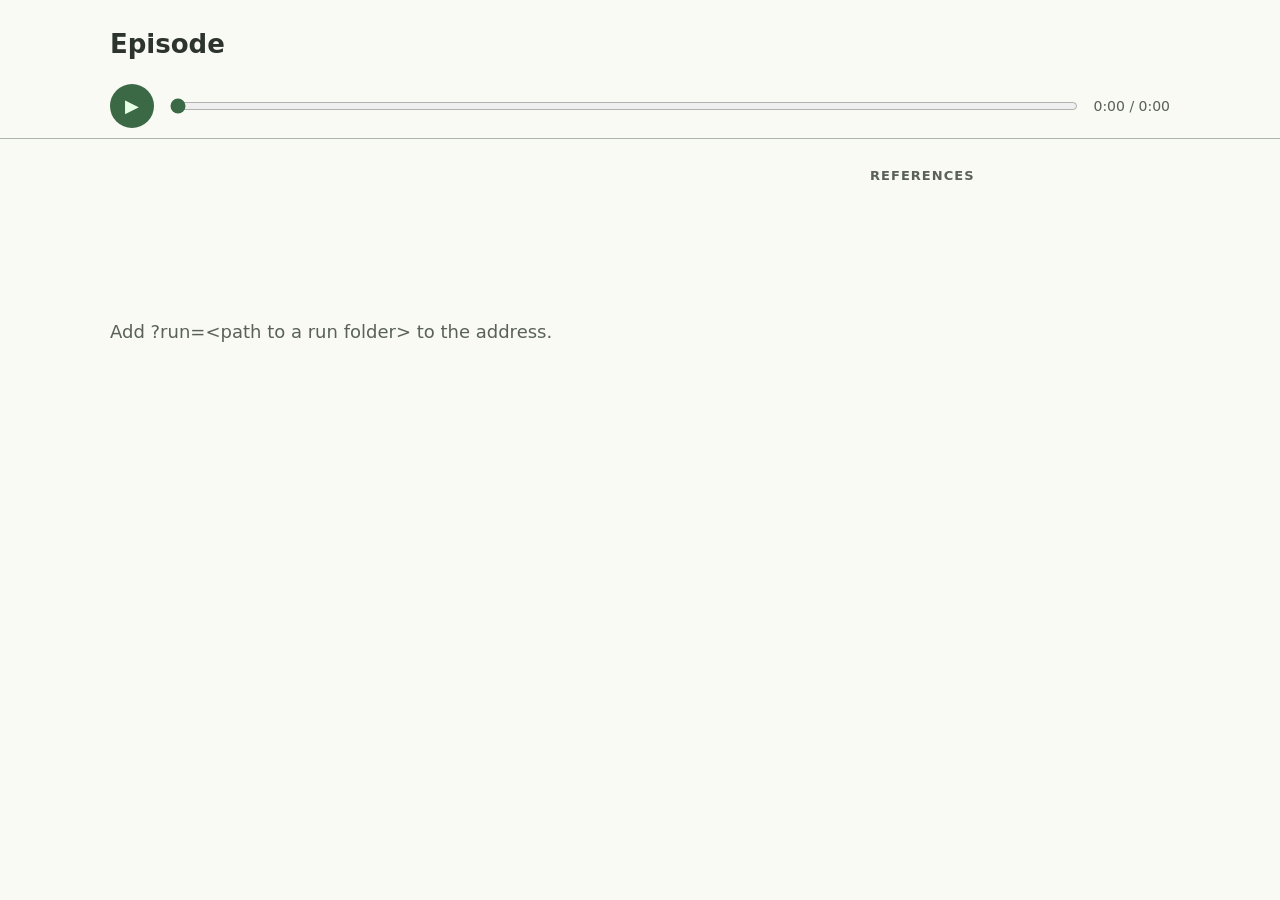
==== commit 0c960833: "Theme bar: five looks and Light / Dark / Auto behind a palette button, Forest the default Every page" ====
--- a/episode/page/index.html
+++ b/episode/page/index.html
@@ -13,6 +13,7 @@
   Keys: space plays and pauses; left and right arrows move one sentence.
 -->
 <link rel="stylesheet" href="/theme.css" id="theme-css" onerror="this.onerror = null; this.href = 'theme.default.css'">  <!-- the colours: Material 3 roles from the listener's seed (theme/, docs/theming.md) -->
+<script src="/theme.js"></script>  <!-- the theme bar, top left: five looks, light or dark (page/theme.js) -->
 <style>
   * { box-sizing: border-box; }
   html, body { margin: 0; }
@@ -58,7 +59,7 @@
   #problem { max-width: 1100px; margin: 40px auto; padding: 0 20px; color: var(--muted); display: none; }
 </style>
 </head>
-<body>
+<body data-theme-bar="inline">
 <header><h1 id="title">Loading…</h1><p id="angle"></p></header>
 <div id="player"><div class="inner">
   <button id="play" aria-label="Play">▶</button>
@@ -281,6 +282,8 @@
 addEventListener("keydown", (e) => {
   // Bare keys only (Alt/Cmd+arrow stay the browser's Back and Forward), and on the seek bar too.
   if (!ep || e.altKey || e.metaKey || e.ctrlKey || (e.target.tagName === "INPUT" && e.target.id !== "seek")) return;
+  // Keys in the theme bar are its own (Space opens the palette, arrows pick a look).
+  if (e.defaultPrevented || (e.target.closest && e.target.closest("#theme-bar"))) return;
   if (e.code === "Space") { e.preventDefault(); audio.paused ? audio.play() : audio.pause(); }
   else if (e.code === "ArrowRight" || e.code === "ArrowLeft") {
     e.preventDefault();
--- a/episode/page/theme.default.css
+++ b/episode/page/theme.default.css
@@ -1,126 +1,126 @@
-/* write-listen theme: Material 3 (2025 colour spec), seed #d9822b, tonal_spot, standard contrast. Generated by theme/__init__.py; see docs/theming.md. */
+/* write-listen theme: Material 3 (2025 colour spec), seed #3f7d4e, tonal_spot, standard contrast, auto mode. Generated by theme/__init__.py; see docs/theming.md. */
 
 :root {
   color-scheme: light dark;
   --md-ref-palette-primary0: #000000;
-  --md-ref-palette-primary4: #1b0a00;
-  --md-ref-palette-primary6: #220e00;
-  --md-ref-palette-primary10: #2e1500;
-  --md-ref-palette-primary12: #341900;
-  --md-ref-palette-primary17: #432100;
-  --md-ref-palette-primary20: #4c2700;
-  --md-ref-palette-primary22: #532b00;
-  --md-ref-palette-primary24: #582f03;
-  --md-ref-palette-primary30: #683c10;
-  --md-ref-palette-primary40: #845325;
-  --md-ref-palette-primary50: #a16b3b;
-  --md-ref-palette-primary60: #be8452;
-  --md-ref-palette-primary70: #dc9e6a;
-  --md-ref-palette-primary80: #fab982;
-  --md-ref-palette-primary87: #ffd1ad;
-  --md-ref-palette-primary90: #ffdcc2;
-  --md-ref-palette-primary92: #ffe3cf;
-  --md-ref-palette-primary94: #ffeadc;
-  --md-ref-palette-primary95: #ffeee2;
-  --md-ref-palette-primary96: #fff1e8;
-  --md-ref-palette-primary98: #fff8f5;
-  --md-ref-palette-primary99: #fffbff;
+  --md-ref-palette-primary4: #001204;
+  --md-ref-palette-primary6: #001806;
+  --md-ref-palette-primary10: #00210b;
+  --md-ref-palette-primary12: #00260d;
+  --md-ref-palette-primary17: #003213;
+  --md-ref-palette-primary20: #073819;
+  --md-ref-palette-primary22: #0d3d1d;
+  --md-ref-palette-primary24: #124221;
+  --md-ref-palette-primary30: #22502e;
+  --md-ref-palette-primary40: #3a6844;
+  --md-ref-palette-primary50: #52825b;
+  --md-ref-palette-primary60: #6c9c73;
+  --md-ref-palette-primary70: #85b78c;
+  --md-ref-palette-primary80: #a0d3a6;
+  --md-ref-palette-primary87: #b3e7b9;
+  --md-ref-palette-primary90: #bbefc1;
+  --md-ref-palette-primary92: #c1f5c6;
+  --md-ref-palette-primary94: #c7fbcc;
+  --md-ref-palette-primary95: #c9fecf;
+  --md-ref-palette-primary96: #d2ffd5;
+  --md-ref-palette-primary98: #eaffe9;
+  --md-ref-palette-primary99: #f5fff2;
   --md-ref-palette-primary100: #ffffff;
   --md-ref-palette-secondary0: #000000;
-  --md-ref-palette-secondary4: #1a0a00;
-  --md-ref-palette-secondary6: #200f02;
-  --md-ref-palette-secondary10: #2a1707;
-  --md-ref-palette-secondary12: #2e1b0a;
-  --md-ref-palette-secondary17: #3a2513;
-  --md-ref-palette-secondary20: #412c19;
-  --md-ref-palette-secondary22: #46301d;
-  --md-ref-palette-secondary24: #4b3421;
-  --md-ref-palette-secondary30: #5a422e;
-  --md-ref-palette-secondary40: #745943;
-  --md-ref-palette-secondary50: #8e715a;
-  --md-ref-palette-secondary60: #aa8b73;
-  --md-ref-palette-secondary70: #c6a58c;
-  --md-ref-palette-secondary80: #e3c0a5;
-  --md-ref-palette-secondary87: #f7d3b8;
-  --md-ref-palette-secondary90: #ffdcc2;
-  --md-ref-palette-secondary92: #ffe3cf;
-  --md-ref-palette-secondary94: #ffeadc;
-  --md-ref-palette-secondary95: #ffeee2;
-  --md-ref-palette-secondary96: #fff1e8;
-  --md-ref-palette-secondary98: #fff8f5;
-  --md-ref-palette-secondary99: #fffbff;
+  --md-ref-palette-secondary4: #031106;
+  --md-ref-palette-secondary6: #06170a;
+  --md-ref-palette-secondary10: #0e1f12;
+  --md-ref-palette-secondary12: #122315;
+  --md-ref-palette-secondary17: #1d2e1f;
+  --md-ref-palette-secondary20: #233425;
+  --md-ref-palette-secondary22: #27392a;
+  --md-ref-palette-secondary24: #2c3d2e;
+  --md-ref-palette-secondary30: #394b3b;
+  --md-ref-palette-secondary40: #506352;
+  --md-ref-palette-secondary50: #697c6a;
+  --md-ref-palette-secondary60: #829682;
+  --md-ref-palette-secondary70: #9cb19c;
+  --md-ref-palette-secondary80: #b7ccb7;
+  --md-ref-palette-secondary87: #cbe0ca;
+  --md-ref-palette-secondary90: #d3e8d2;
+  --md-ref-palette-secondary92: #d9eed8;
+  --md-ref-palette-secondary94: #def4dd;
+  --md-ref-palette-secondary95: #e1f6e0;
+  --md-ref-palette-secondary96: #e4f9e3;
+  --md-ref-palette-secondary98: #eaffe9;
+  --md-ref-palette-secondary99: #f5fff2;
   --md-ref-palette-secondary100: #ffffff;
   --md-ref-palette-tertiary0: #000000;
-  --md-ref-palette-tertiary4: #100f00;
-  --md-ref-palette-tertiary6: #151400;
-  --md-ref-palette-tertiary10: #1e1c00;
-  --md-ref-palette-tertiary12: #232000;
-  --md-ref-palette-tertiary17: #2e2b00;
-  --md-ref-palette-tertiary20: #343200;
-  --md-ref-palette-tertiary22: #393603;
-  --md-ref-palette-tertiary24: #3d3b06;
-  --md-ref-palette-tertiary30: #4b4814;
-  --md-ref-palette-tertiary40: #64602a;
-  --md-ref-palette-tertiary50: #7d7940;
-  --md-ref-palette-tertiary60: #979357;
-  --md-ref-palette-tertiary70: #b2ae6f;
-  --md-ref-palette-tertiary80: #cec987;
-  --md-ref-palette-tertiary87: #e2dd99;
-  --md-ref-palette-tertiary90: #ebe5a1;
-  --md-ref-palette-tertiary92: #f1eba6;
-  --md-ref-palette-tertiary94: #f7f1ab;
-  --md-ref-palette-tertiary95: #faf3ae;
-  --md-ref-palette-tertiary96: #fcf6b1;
-  --md-ref-palette-tertiary98: #fffade;
-  --md-ref-palette-tertiary99: #fffcee;
+  --md-ref-palette-tertiary4: #0c1000;
+  --md-ref-palette-tertiary6: #111500;
+  --md-ref-palette-tertiary10: #181e00;
+  --md-ref-palette-tertiary12: #1c2200;
+  --md-ref-palette-tertiary17: #262d02;
+  --md-ref-palette-tertiary20: #2c3406;
+  --md-ref-palette-tertiary22: #30380a;
+  --md-ref-palette-tertiary24: #353d0f;
+  --md-ref-palette-tertiary30: #424b1b;
+  --md-ref-palette-tertiary40: #5a6331;
+  --md-ref-palette-tertiary50: #727c47;
+  --md-ref-palette-tertiary60: #8c965e;
+  --md-ref-palette-tertiary70: #a6b176;
+  --md-ref-palette-tertiary80: #c2cc8f;
+  --md-ref-palette-tertiary87: #d5e0a1;
+  --md-ref-palette-tertiary90: #dee8a9;
+  --md-ref-palette-tertiary92: #e3eeae;
+  --md-ref-palette-tertiary94: #e9f4b4;
+  --md-ref-palette-tertiary95: #ecf7b6;
+  --md-ref-palette-tertiary96: #effab9;
+  --md-ref-palette-tertiary98: #f5ffc3;
+  --md-ref-palette-tertiary99: #faffe1;
   --md-ref-palette-tertiary100: #ffffff;
   --md-ref-palette-neutral0: #000000;
-  --md-ref-palette-neutral4: #130d09;
-  --md-ref-palette-neutral6: #18120e;
-  --md-ref-palette-neutral10: #211a15;
-  --md-ref-palette-neutral12: #251e19;
-  --md-ref-palette-neutral17: #302923;
-  --md-ref-palette-neutral20: #362f2a;
-  --md-ref-palette-neutral22: #3b332e;
-  --md-ref-palette-neutral24: #403832;
-  --md-ref-palette-neutral30: #4e453f;
-  --md-ref-palette-neutral40: #665d56;
-  --md-ref-palette-neutral50: #7f756e;
-  --md-ref-palette-neutral60: #9a8f87;
-  --md-ref-palette-neutral70: #b5a9a1;
-  --md-ref-palette-neutral80: #d1c4bc;
-  --md-ref-palette-neutral87: #e5d8cf;
-  --md-ref-palette-neutral90: #ede0d8;
-  --md-ref-palette-neutral92: #f3e6dd;
-  --md-ref-palette-neutral94: #f9ebe3;
-  --md-ref-palette-neutral95: #fceee6;
-  --md-ref-palette-neutral96: #fff1e8;
-  --md-ref-palette-neutral98: #fff8f5;
-  --md-ref-palette-neutral99: #fffbff;
+  --md-ref-palette-neutral4: #0b0f0c;
+  --md-ref-palette-neutral6: #111411;
+  --md-ref-palette-neutral10: #191d19;
+  --md-ref-palette-neutral12: #1d211d;
+  --md-ref-palette-neutral17: #272b27;
+  --md-ref-palette-neutral20: #2e312d;
+  --md-ref-palette-neutral22: #323631;
+  --md-ref-palette-neutral24: #363a36;
+  --md-ref-palette-neutral30: #444843;
+  --md-ref-palette-neutral40: #5c5f5a;
+  --md-ref-palette-neutral50: #747873;
+  --md-ref-palette-neutral60: #8e928c;
+  --md-ref-palette-neutral70: #a9aca6;
+  --md-ref-palette-neutral80: #c4c7c1;
+  --md-ref-palette-neutral87: #d8dbd4;
+  --md-ref-palette-neutral90: #e1e3dd;
+  --md-ref-palette-neutral92: #e6e9e2;
+  --md-ref-palette-neutral94: #ecefe8;
+  --md-ref-palette-neutral95: #eff2eb;
+  --md-ref-palette-neutral96: #f2f5ee;
+  --md-ref-palette-neutral98: #f8faf3;
+  --md-ref-palette-neutral99: #fafdf6;
   --md-ref-palette-neutral100: #ffffff;
   --md-ref-palette-neutral-variant0: #000000;
-  --md-ref-palette-neutral-variant4: #150c05;
-  --md-ref-palette-neutral-variant6: #1b1109;
-  --md-ref-palette-neutral-variant10: #241911;
-  --md-ref-palette-neutral-variant12: #281d15;
-  --md-ref-palette-neutral-variant17: #33281e;
-  --md-ref-palette-neutral-variant20: #3a2e24;
-  --md-ref-palette-neutral-variant22: #3f3229;
-  --md-ref-palette-neutral-variant24: #43372d;
-  --md-ref-palette-neutral-variant30: #52443a;
-  --md-ref-palette-neutral-variant40: #6a5c50;
-  --md-ref-palette-neutral-variant50: #847468;
-  --md-ref-palette-neutral-variant60: #9f8d81;
-  --md-ref-palette-neutral-variant70: #baa89b;
-  --md-ref-palette-neutral-variant80: #d7c3b5;
-  --md-ref-palette-neutral-variant87: #ebd6c8;
-  --md-ref-palette-neutral-variant90: #f4dfd0;
-  --md-ref-palette-neutral-variant92: #f9e4d6;
-  --md-ref-palette-neutral-variant94: #ffeadc;
-  --md-ref-palette-neutral-variant95: #ffeee2;
-  --md-ref-palette-neutral-variant96: #fff1e8;
-  --md-ref-palette-neutral-variant98: #fff8f5;
-  --md-ref-palette-neutral-variant99: #fffbff;
+  --md-ref-palette-neutral-variant4: #09100a;
+  --md-ref-palette-neutral-variant6: #0e150f;
+  --md-ref-palette-neutral-variant10: #161d17;
+  --md-ref-palette-neutral-variant12: #1a211a;
+  --md-ref-palette-neutral-variant17: #242c24;
+  --md-ref-palette-neutral-variant20: #2b322b;
+  --md-ref-palette-neutral-variant22: #2f372f;
+  --md-ref-palette-neutral-variant24: #333b33;
+  --md-ref-palette-neutral-variant30: #414941;
+  --md-ref-palette-neutral-variant40: #586158;
+  --md-ref-palette-neutral-variant50: #717970;
+  --md-ref-palette-neutral-variant60: #8b9389;
+  --md-ref-palette-neutral-variant70: #a5aea3;
+  --md-ref-palette-neutral-variant80: #c0c9be;
+  --md-ref-palette-neutral-variant87: #d4dcd1;
+  --md-ref-palette-neutral-variant90: #dce5d9;
+  --md-ref-palette-neutral-variant92: #e2ebdf;
+  --md-ref-palette-neutral-variant94: #e8f0e5;
+  --md-ref-palette-neutral-variant95: #ebf3e8;
+  --md-ref-palette-neutral-variant96: #eef6ea;
+  --md-ref-palette-neutral-variant98: #f3fcf0;
+  --md-ref-palette-neutral-variant99: #f6fff3;
   --md-ref-palette-neutral-variant100: #ffffff;
   --md-ref-palette-error0: #000000;
   --md-ref-palette-error4: #250300;
@@ -146,54 +146,54 @@
   --md-ref-palette-error98: #fff8f6;
   --md-ref-palette-error99: #fffbff;
   --md-ref-palette-error100: #ffffff;
-  --md-sys-color-background: #fff8f5;
-  --md-sys-color-on-background: #3c3026;
-  --md-sys-color-surface: #fff8f5;
-  --md-sys-color-surface-dim: #ebd6c8;
-  --md-sys-color-surface-bright: #fff8f5;
+  --md-sys-color-background: #f8faf3;
+  --md-sys-color-on-background: #2d342d;
+  --md-sys-color-surface: #f8faf3;
+  --md-sys-color-surface-dim: #d4dcd1;
+  --md-sys-color-surface-bright: #f8faf3;
   --md-sys-color-surface-container-lowest: #ffffff;
-  --md-sys-color-surface-container-low: #fff1e8;
-  --md-sys-color-surface-container: #fdebdf;
-  --md-sys-color-surface-container-high: #f8e5d8;
-  --md-sys-color-surface-container-highest: #f4dfd0;
-  --md-sys-color-on-surface: #3c3026;
-  --md-sys-color-surface-variant: #f4dfd0;
-  --md-sys-color-on-surface-variant: #6b5c51;
-  --md-sys-color-outline: #88786c;
-  --md-sys-color-outline-variant: #c1aea1;
-  --md-sys-color-inverse-surface: #130d09;
-  --md-sys-color-inverse-on-surface: #a69b93;
+  --md-sys-color-surface-container-low: #f0f5ec;
+  --md-sys-color-surface-container: #eaf0e6;
+  --md-sys-color-surface-container-high: #e3eae0;
+  --md-sys-color-surface-container-highest: #dce5d9;
+  --md-sys-color-on-surface: #2d342d;
+  --md-sys-color-surface-variant: #dce5d9;
+  --md-sys-color-on-surface-variant: #596158;
+  --md-sys-color-outline: #757d73;
+  --md-sys-color-outline-variant: #acb4aa;
+  --md-sys-color-inverse-surface: #0b0f0c;
+  --md-sys-color-inverse-on-surface: #9a9e98;
   --md-sys-color-shadow: #000000;
   --md-sys-color-scrim: #000000;
-  --md-sys-color-surface-tint: #855426;
-  --md-sys-color-primary: #855426;
-  --md-sys-color-primary-dim: #77481b;
-  --md-sys-color-on-primary: #fff7f4;
-  --md-sys-color-primary-container: #eeae78;
-  --md-sys-color-on-primary-container: #572e03;
-  --md-sys-color-inverse-primary: #eeae78;
-  --md-sys-color-primary-fixed: #eeae78;
-  --md-sys-color-primary-fixed-dim: #dfa16c;
-  --md-sys-color-on-primary-fixed: #391b00;
-  --md-sys-color-on-primary-fixed-variant: #62370a;
-  --md-sys-color-secondary: #745a44;
-  --md-sys-color-secondary-dim: #674e39;
-  --md-sys-color-on-secondary: #fff7f4;
-  --md-sys-color-secondary-container: #ffdcc2;
-  --md-sys-color-on-secondary-container: #664d38;
-  --md-sys-color-secondary-fixed: #ffdcc2;
-  --md-sys-color-secondary-fixed-dim: #f1ceb3;
-  --md-sys-color-on-secondary-fixed: #523a27;
-  --md-sys-color-on-secondary-fixed-variant: #715641;
-  --md-sys-color-tertiary: #64612a;
-  --md-sys-color-tertiary-dim: #58551f;
-  --md-sys-color-on-tertiary: #fffad8;
-  --md-sys-color-tertiary-container: #f7f1ab;
-  --md-sys-color-on-tertiary-container: #5e5a24;
-  --md-sys-color-tertiary-fixed: #f7f1ab;
-  --md-sys-color-tertiary-fixed-dim: #e8e29e;
-  --md-sys-color-on-tertiary-fixed: #4b4813;
-  --md-sys-color-on-tertiary-fixed-variant: #68642d;
+  --md-sys-color-surface-tint: #3b6945;
+  --md-sys-color-primary: #3b6945;
+  --md-sys-color-primary-dim: #2f5d39;
+  --md-sys-color-on-primary: #e8ffe7;
+  --md-sys-color-primary-container: #bbefc1;
+  --md-sys-color-on-primary-container: #2d5b38;
+  --md-sys-color-inverse-primary: #c9fecf;
+  --md-sys-color-primary-fixed: #bbefc1;
+  --md-sys-color-primary-fixed-dim: #aee1b4;
+  --md-sys-color-on-primary-fixed: #1a4827;
+  --md-sys-color-on-primary-fixed-variant: #376541;
+  --md-sys-color-secondary: #516452;
+  --md-sys-color-secondary-dim: #455847;
+  --md-sys-color-on-secondary: #e9ffe8;
+  --md-sys-color-secondary-container: #d3e8d2;
+  --md-sys-color-on-secondary-container: #445645;
+  --md-sys-color-secondary-fixed: #d3e8d2;
+  --md-sys-color-secondary-fixed-dim: #c5dac4;
+  --md-sys-color-on-secondary-fixed: #324434;
+  --md-sys-color-on-secondary-fixed-variant: #4d604f;
+  --md-sys-color-tertiary: #5a6331;
+  --md-sys-color-tertiary-dim: #4e5726;
+  --md-sys-color-on-tertiary: #f4ffbe;
+  --md-sys-color-tertiary-container: #f2fdbc;
+  --md-sys-color-on-tertiary-container: #596230;
+  --md-sys-color-tertiary-fixed: #f2fdbc;
+  --md-sys-color-tertiary-fixed-dim: #e3eeae;
+  --md-sys-color-on-tertiary-fixed: #474f1f;
+  --md-sys-color-on-tertiary-fixed-variant: #636c39;
   --md-sys-color-error: #a73b21;
   --md-sys-color-error-dim: #791903;
   --md-sys-color-on-error: #fff7f6;
@@ -213,11 +213,11 @@
   --lt-accent-text: var(--md-sys-color-primary);
   --lt-became: var(--md-sys-color-primary-container);
   --lt-mention: var(--md-sys-color-tertiary);
-  --lt-topic-1: #845325;
+  --lt-topic-1: #3a6844;
   --lt-on-topic-1: #ffffff;
-  --lt-topic-2: #64602a;
+  --lt-topic-2: #5a6331;
   --lt-on-topic-2: #ffffff;
-  --lt-topic-3: #745943;
+  --lt-topic-3: #506352;
   --lt-on-topic-3: #ffffff;
 }
 
@@ -225,124 +225,124 @@
   :root:not([data-theme="light"]) {
     color-scheme: dark;
     --md-ref-palette-primary0: #000000;
-    --md-ref-palette-primary4: #1b0a00;
-    --md-ref-palette-primary6: #220e00;
-    --md-ref-palette-primary10: #2e1500;
-    --md-ref-palette-primary12: #341900;
-    --md-ref-palette-primary17: #412203;
-    --md-ref-palette-primary20: #492808;
-    --md-ref-palette-primary22: #4e2d0c;
-    --md-ref-palette-primary24: #543110;
-    --md-ref-palette-primary30: #633e1c;
-    --md-ref-palette-primary40: #7e5531;
-    --md-ref-palette-primary50: #9a6e47;
-    --md-ref-palette-primary60: #b7875e;
-    --md-ref-palette-primary70: #d4a177;
-    --md-ref-palette-primary80: #f2bc90;
-    --md-ref-palette-primary87: #ffd1ad;
-    --md-ref-palette-primary90: #ffdcc2;
-    --md-ref-palette-primary92: #ffe3cf;
-    --md-ref-palette-primary94: #ffeadc;
-    --md-ref-palette-primary95: #ffeee2;
-    --md-ref-palette-primary96: #fff1e8;
-    --md-ref-palette-primary98: #fff8f5;
-    --md-ref-palette-primary99: #fffbff;
+    --md-ref-palette-primary4: #001204;
+    --md-ref-palette-primary6: #001806;
+    --md-ref-palette-primary10: #00210b;
+    --md-ref-palette-primary12: #02260e;
+    --md-ref-palette-primary17: #0e3018;
+    --md-ref-palette-primary20: #15371e;
+    --md-ref-palette-primary22: #1a3c22;
+    --md-ref-palette-primary24: #1e4026;
+    --md-ref-palette-primary30: #2c4e33;
+    --md-ref-palette-primary40: #436649;
+    --md-ref-palette-primary50: #5c8061;
+    --md-ref-palette-primary60: #759a79;
+    --md-ref-palette-primary70: #8fb592;
+    --md-ref-palette-primary80: #a9d0ad;
+    --md-ref-palette-primary87: #bce4bf;
+    --md-ref-palette-primary90: #c5edc7;
+    --md-ref-palette-primary92: #caf2cd;
+    --md-ref-palette-primary94: #d0f8d2;
+    --md-ref-palette-primary95: #d3fbd5;
+    --md-ref-palette-primary96: #d6fed8;
+    --md-ref-palette-primary98: #eaffe9;
+    --md-ref-palette-primary99: #f5fff2;
     --md-ref-palette-primary100: #ffffff;
     --md-ref-palette-secondary0: #000000;
-    --md-ref-palette-secondary4: #1a0a00;
-    --md-ref-palette-secondary6: #200f02;
-    --md-ref-palette-secondary10: #2a1707;
-    --md-ref-palette-secondary12: #2e1b0a;
-    --md-ref-palette-secondary17: #3a2513;
-    --md-ref-palette-secondary20: #412c19;
-    --md-ref-palette-secondary22: #46301d;
-    --md-ref-palette-secondary24: #4b3421;
-    --md-ref-palette-secondary30: #5a422e;
-    --md-ref-palette-secondary40: #745943;
-    --md-ref-palette-secondary50: #8e715a;
-    --md-ref-palette-secondary60: #aa8b73;
-    --md-ref-palette-secondary70: #c6a58c;
-    --md-ref-palette-secondary80: #e3c0a5;
-    --md-ref-palette-secondary87: #f7d3b8;
-    --md-ref-palette-secondary90: #ffdcc2;
-    --md-ref-palette-secondary92: #ffe3cf;
-    --md-ref-palette-secondary94: #ffeadc;
-    --md-ref-palette-secondary95: #ffeee2;
-    --md-ref-palette-secondary96: #fff1e8;
-    --md-ref-palette-secondary98: #fff8f5;
-    --md-ref-palette-secondary99: #fffbff;
+    --md-ref-palette-secondary4: #031106;
+    --md-ref-palette-secondary6: #06170a;
+    --md-ref-palette-secondary10: #0e1f12;
+    --md-ref-palette-secondary12: #122315;
+    --md-ref-palette-secondary17: #1d2e1f;
+    --md-ref-palette-secondary20: #233425;
+    --md-ref-palette-secondary22: #27392a;
+    --md-ref-palette-secondary24: #2c3d2e;
+    --md-ref-palette-secondary30: #394b3b;
+    --md-ref-palette-secondary40: #506352;
+    --md-ref-palette-secondary50: #697c6a;
+    --md-ref-palette-secondary60: #829682;
+    --md-ref-palette-secondary70: #9cb19c;
+    --md-ref-palette-secondary80: #b7ccb7;
+    --md-ref-palette-secondary87: #cbe0ca;
+    --md-ref-palette-secondary90: #d3e8d2;
+    --md-ref-palette-secondary92: #d9eed8;
+    --md-ref-palette-secondary94: #def4dd;
+    --md-ref-palette-secondary95: #e1f6e0;
+    --md-ref-palette-secondary96: #e4f9e3;
+    --md-ref-palette-secondary98: #eaffe9;
+    --md-ref-palette-secondary99: #f5fff2;
     --md-ref-palette-secondary100: #ffffff;
     --md-ref-palette-tertiary0: #000000;
-    --md-ref-palette-tertiary4: #100f00;
-    --md-ref-palette-tertiary6: #151400;
-    --md-ref-palette-tertiary10: #1e1c00;
-    --md-ref-palette-tertiary12: #232000;
-    --md-ref-palette-tertiary17: #2e2b00;
-    --md-ref-palette-tertiary20: #343200;
-    --md-ref-palette-tertiary22: #393603;
-    --md-ref-palette-tertiary24: #3d3b06;
-    --md-ref-palette-tertiary30: #4b4814;
-    --md-ref-palette-tertiary40: #64602a;
-    --md-ref-palette-tertiary50: #7d7940;
-    --md-ref-palette-tertiary60: #979357;
-    --md-ref-palette-tertiary70: #b2ae6f;
-    --md-ref-palette-tertiary80: #cec987;
-    --md-ref-palette-tertiary87: #e2dd99;
-    --md-ref-palette-tertiary90: #ebe5a1;
-    --md-ref-palette-tertiary92: #f1eba6;
-    --md-ref-palette-tertiary94: #f7f1ab;
-    --md-ref-palette-tertiary95: #faf3ae;
-    --md-ref-palette-tertiary96: #fcf6b1;
-    --md-ref-palette-tertiary98: #fffade;
-    --md-ref-palette-tertiary99: #fffcee;
+    --md-ref-palette-tertiary4: #0c1000;
+    --md-ref-palette-tertiary6: #111500;
+    --md-ref-palette-tertiary10: #181e00;
+    --md-ref-palette-tertiary12: #1c2200;
+    --md-ref-palette-tertiary17: #262d02;
+    --md-ref-palette-tertiary20: #2c3406;
+    --md-ref-palette-tertiary22: #30380a;
+    --md-ref-palette-tertiary24: #353d0f;
+    --md-ref-palette-tertiary30: #424b1b;
+    --md-ref-palette-tertiary40: #5a6331;
+    --md-ref-palette-tertiary50: #727c47;
+    --md-ref-palette-tertiary60: #8c965e;
+    --md-ref-palette-tertiary70: #a6b176;
+    --md-ref-palette-tertiary80: #c2cc8f;
+    --md-ref-palette-tertiary87: #d5e0a1;
+    --md-ref-palette-tertiary90: #dee8a9;
+    --md-ref-palette-tertiary92: #e3eeae;
+    --md-ref-palette-tertiary94: #e9f4b4;
+    --md-ref-palette-tertiary95: #ecf7b6;
+    --md-ref-palette-tertiary96: #effab9;
+    --md-ref-palette-tertiary98: #f5ffc3;
+    --md-ref-palette-tertiary99: #faffe1;
     --md-ref-palette-tertiary100: #ffffff;
     --md-ref-palette-neutral0: #000000;
-    --md-ref-palette-neutral4: #130d09;
-    --md-ref-palette-neutral6: #18120e;
-    --md-ref-palette-neutral10: #211a15;
-    --md-ref-palette-neutral12: #251e19;
-    --md-ref-palette-neutral17: #302923;
-    --md-ref-palette-neutral20: #362f2a;
-    --md-ref-palette-neutral22: #3b332e;
-    --md-ref-palette-neutral24: #403832;
-    --md-ref-palette-neutral30: #4e453f;
-    --md-ref-palette-neutral40: #665d56;
-    --md-ref-palette-neutral50: #7f756e;
-    --md-ref-palette-neutral60: #9a8f87;
-    --md-ref-palette-neutral70: #b5a9a1;
-    --md-ref-palette-neutral80: #d1c4bc;
-    --md-ref-palette-neutral87: #e5d8cf;
-    --md-ref-palette-neutral90: #ede0d8;
-    --md-ref-palette-neutral92: #f3e6dd;
-    --md-ref-palette-neutral94: #f9ebe3;
-    --md-ref-palette-neutral95: #fceee6;
-    --md-ref-palette-neutral96: #fff1e8;
-    --md-ref-palette-neutral98: #fff8f5;
-    --md-ref-palette-neutral99: #fffbff;
+    --md-ref-palette-neutral4: #0b0f0c;
+    --md-ref-palette-neutral6: #111411;
+    --md-ref-palette-neutral10: #191d19;
+    --md-ref-palette-neutral12: #1d211d;
+    --md-ref-palette-neutral17: #272b27;
+    --md-ref-palette-neutral20: #2e312d;
+    --md-ref-palette-neutral22: #323631;
+    --md-ref-palette-neutral24: #363a36;
+    --md-ref-palette-neutral30: #444843;
+    --md-ref-palette-neutral40: #5c5f5a;
+    --md-ref-palette-neutral50: #747873;
+    --md-ref-palette-neutral60: #8e928c;
+    --md-ref-palette-neutral70: #a9aca6;
+    --md-ref-palette-neutral80: #c4c7c1;
+    --md-ref-palette-neutral87: #d8dbd4;
+    --md-ref-palette-neutral90: #e1e3dd;
+    --md-ref-palette-neutral92: #e6e9e2;
+    --md-ref-palette-neutral94: #ecefe8;
+    --md-ref-palette-neutral95: #eff2eb;
+    --md-ref-palette-neutral96: #f2f5ee;
+    --md-ref-palette-neutral98: #f8faf3;
+    --md-ref-palette-neutral99: #fafdf6;
     --md-ref-palette-neutral100: #ffffff;
     --md-ref-palette-neutral-variant0: #000000;
-    --md-ref-palette-neutral-variant4: #150c05;
-    --md-ref-palette-neutral-variant6: #1b1109;
-    --md-ref-palette-neutral-variant10: #241911;
-    --md-ref-palette-neutral-variant12: #281d15;
-    --md-ref-palette-neutral-variant17: #33281e;
-    --md-ref-palette-neutral-variant20: #3a2e24;
-    --md-ref-palette-neutral-variant22: #3f3229;
-    --md-ref-palette-neutral-variant24: #43372d;
-    --md-ref-palette-neutral-variant30: #52443a;
-    --md-ref-palette-neutral-variant40: #6a5c50;
-    --md-ref-palette-neutral-variant50: #847468;
-    --md-ref-palette-neutral-variant60: #9f8d81;
-    --md-ref-palette-neutral-variant70: #baa89b;
-    --md-ref-palette-neutral-variant80: #d7c3b5;
-    --md-ref-palette-neutral-variant87: #ebd6c8;
-    --md-ref-palette-neutral-variant90: #f4dfd0;
-    --md-ref-palette-neutral-variant92: #f9e4d6;
-    --md-ref-palette-neutral-variant94: #ffeadc;
-    --md-ref-palette-neutral-variant95: #ffeee2;
-    --md-ref-palette-neutral-variant96: #fff1e8;
-    --md-ref-palette-neutral-variant98: #fff8f5;
-    --md-ref-palette-neutral-variant99: #fffbff;
+    --md-ref-palette-neutral-variant4: #09100a;
+    --md-ref-palette-neutral-variant6: #0e150f;
+    --md-ref-palette-neutral-variant10: #161d17;
+    --md-ref-palette-neutral-variant12: #1a211a;
+    --md-ref-palette-neutral-variant17: #242c24;
+    --md-ref-palette-neutral-variant20: #2b322b;
+    --md-ref-palette-neutral-variant22: #2f372f;
+    --md-ref-palette-neutral-variant24: #333b33;
+    --md-ref-palette-neutral-variant30: #414941;
+    --md-ref-palette-neutral-variant40: #586158;
+    --md-ref-palette-neutral-variant50: #717970;
+    --md-ref-palette-neutral-variant60: #8b9389;
+    --md-ref-palette-neutral-variant70: #a5aea3;
+    --md-ref-palette-neutral-variant80: #c0c9be;
+    --md-ref-palette-neutral-variant87: #d4dcd1;
+    --md-ref-palette-neutral-variant90: #dce5d9;
+    --md-ref-palette-neutral-variant92: #e2ebdf;
+    --md-ref-palette-neutral-variant94: #e8f0e5;
+    --md-ref-palette-neutral-variant95: #ebf3e8;
+    --md-ref-palette-neutral-variant96: #eef6ea;
+    --md-ref-palette-neutral-variant98: #f3fcf0;
+    --md-ref-palette-neutral-variant99: #f6fff3;
     --md-ref-palette-neutral-variant100: #ffffff;
     --md-ref-palette-error0: #000000;
     --md-ref-palette-error4: #250300;
@@ -368,54 +368,54 @@
     --md-ref-palette-error98: #fff8f6;
     --md-ref-palette-error99: #fffbff;
     --md-ref-palette-error100: #ffffff;
-    --md-sys-color-background: #130d09;
-    --md-sys-color-on-background: #f7e2d3;
-    --md-sys-color-surface: #130d09;
-    --md-sys-color-surface-dim: #130d09;
-    --md-sys-color-surface-bright: #362a20;
+    --md-sys-color-background: #0b0f0c;
+    --md-sys-color-on-background: #dfe8dc;
+    --md-sys-color-surface: #0b0f0c;
+    --md-sys-color-surface-dim: #0b0f0c;
+    --md-sys-color-surface-bright: #262e27;
     --md-sys-color-surface-container-lowest: #000000;
-    --md-sys-color-surface-container-low: #19120c;
-    --md-sys-color-surface-container: #211811;
-    --md-sys-color-surface-container-high: #271e16;
-    --md-sys-color-surface-container-highest: #2f241a;
-    --md-sys-color-on-surface: #f7e2d3;
-    --md-sys-color-surface-variant: #2f241a;
-    --md-sys-color-on-surface-variant: #baa89a;
-    --md-sys-color-outline: #837267;
-    --md-sys-color-outline-variant: #53453b;
-    --md-sys-color-inverse-surface: #fff8f5;
-    --md-sys-color-inverse-on-surface: #5c534d;
+    --md-sys-color-surface-container-low: #101510;
+    --md-sys-color-surface-container: #151b15;
+    --md-sys-color-surface-container-high: #1b211b;
+    --md-sys-color-surface-container-highest: #202820;
+    --md-sys-color-on-surface: #dfe8dc;
+    --md-sys-color-surface-variant: #202820;
+    --md-sys-color-on-surface-variant: #a5ada3;
+    --md-sys-color-outline: #6f786e;
+    --md-sys-color-outline-variant: #424a42;
+    --md-sys-color-inverse-surface: #f8faf3;
+    --md-sys-color-inverse-on-surface: #525651;
     --md-sys-color-shadow: #000000;
     --md-sys-color-scrim: #000000;
-    --md-sys-color-surface-tint: #f2bc90;
-    --md-sys-color-primary: #f2bc90;
-    --md-sys-color-primary-dim: #e3ae83;
-    --md-sys-color-on-primary: #5c3816;
-    --md-sys-color-primary-container: #714a27;
-    --md-sys-color-on-primary-container: #ffddc3;
-    --md-sys-color-inverse-primary: #7f5632;
-    --md-sys-color-primary-fixed: #fbc497;
-    --md-sys-color-primary-fixed-dim: #ecb68a;
-    --md-sys-color-on-primary-fixed: #4b2a09;
-    --md-sys-color-on-primary-fixed-variant: #6d4623;
-    --md-sys-color-secondary: #e3c0a5;
-    --md-sys-color-secondary-dim: #d4b298;
-    --md-sys-color-on-secondary: #533b28;
-    --md-sys-color-secondary-container: #4d3723;
-    --md-sys-color-on-secondary-container: #dbb99f;
-    --md-sys-color-secondary-fixed: #ffdcc2;
-    --md-sys-color-secondary-fixed-dim: #f1ceb3;
-    --md-sys-color-on-secondary-fixed: #523a27;
-    --md-sys-color-on-secondary-fixed-variant: #715641;
-    --md-sys-color-tertiary: #fffade;
-    --md-sys-color-tertiary-dim: #ebe5a1;
-    --md-sys-color-on-tertiary: #64612a;
-    --md-sys-color-tertiary-container: #f4eea9;
-    --md-sys-color-on-tertiary-container: #5c5823;
-    --md-sys-color-tertiary-fixed: #f7f1ab;
-    --md-sys-color-tertiary-fixed-dim: #e8e29e;
-    --md-sys-color-on-tertiary-fixed: #4b4813;
-    --md-sys-color-on-tertiary-fixed-variant: #68642d;
+    --md-sys-color-surface-tint: #a9d0ad;
+    --md-sys-color-primary: #a9d0ad;
+    --md-sys-color-primary-dim: #9cc29f;
+    --md-sys-color-on-primary: #25472d;
+    --md-sys-color-primary-container: #385a3e;
+    --md-sys-color-on-primary-container: #c5edc8;
+    --md-sys-color-inverse-primary: #44674a;
+    --md-sys-color-primary-fixed: #c5edc7;
+    --md-sys-color-primary-fixed-dim: #b7deba;
+    --md-sys-color-on-primary-fixed: #24462c;
+    --md-sys-color-on-primary-fixed-variant: #416346;
+    --md-sys-color-secondary: #b7ccb7;
+    --md-sys-color-secondary-dim: #aabea9;
+    --md-sys-color-on-secondary: #334435;
+    --md-sys-color-secondary-container: #2e4030;
+    --md-sys-color-on-secondary-container: #b0c5b0;
+    --md-sys-color-secondary-fixed: #d3e8d2;
+    --md-sys-color-secondary-fixed-dim: #c5dac4;
+    --md-sys-color-on-secondary-fixed: #324434;
+    --md-sys-color-on-secondary-fixed-variant: #4d604f;
+    --md-sys-color-tertiary: #f5ffc3;
+    --md-sys-color-tertiary-dim: #dee8a9;
+    --md-sys-color-on-tertiary: #5a6331;
+    --md-sys-color-tertiary-container: #e6f1b1;
+    --md-sys-color-on-tertiary-container: #525b2a;
+    --md-sys-color-tertiary-fixed: #f2fdbc;
+    --md-sys-color-tertiary-fixed-dim: #e3eeae;
+    --md-sys-color-on-tertiary-fixed: #474f1f;
+    --md-sys-color-on-tertiary-fixed-variant: #636c39;
     --md-sys-color-error: #f97758;
     --md-sys-color-error-dim: #c44f34;
     --md-sys-color-on-error: #450900;
@@ -423,136 +423,136 @@
     --md-sys-color-on-error-container: #ff9b82;
     --card: var(--md-sys-color-surface-container);
     --lt-surface: var(--md-sys-color-surface-container-high);
-    --lt-topic-1: #633e1c;
-    --lt-on-topic-1: #ffdcc2;
-    --lt-topic-2: #4b4814;
-    --lt-on-topic-2: #ebe5a1;
-    --lt-topic-3: #5a422e;
-    --lt-on-topic-3: #ffdcc2;
+    --lt-topic-1: #2c4e33;
+    --lt-on-topic-1: #c5edc7;
+    --lt-topic-2: #424b1b;
+    --lt-on-topic-2: #dee8a9;
+    --lt-topic-3: #394b3b;
+    --lt-on-topic-3: #d3e8d2;
   }
 }
 
 :root[data-theme="dark"] {
   color-scheme: dark;
   --md-ref-palette-primary0: #000000;
-  --md-ref-palette-primary4: #1b0a00;
-  --md-ref-palette-primary6: #220e00;
-  --md-ref-palette-primary10: #2e1500;
-  --md-ref-palette-primary12: #341900;
-  --md-ref-palette-primary17: #412203;
-  --md-ref-palette-primary20: #492808;
-  --md-ref-palette-primary22: #4e2d0c;
-  --md-ref-palette-primary24: #543110;
-  --md-ref-palette-primary30: #633e1c;
-  --md-ref-palette-primary40: #7e5531;
-  --md-ref-palette-primary50: #9a6e47;
-  --md-ref-palette-primary60: #b7875e;
-  --md-ref-palette-primary70: #d4a177;
-  --md-ref-palette-primary80: #f2bc90;
-  --md-ref-palette-primary87: #ffd1ad;
-  --md-ref-palette-primary90: #ffdcc2;
-  --md-ref-palette-primary92: #ffe3cf;
-  --md-ref-palette-primary94: #ffeadc;
-  --md-ref-palette-primary95: #ffeee2;
-  --md-ref-palette-primary96: #fff1e8;
-  --md-ref-palette-primary98: #fff8f5;
-  --md-ref-palette-primary99: #fffbff;
+  --md-ref-palette-primary4: #001204;
+  --md-ref-palette-primary6: #001806;
+  --md-ref-palette-primary10: #00210b;
+  --md-ref-palette-primary12: #02260e;
+  --md-ref-palette-primary17: #0e3018;
+  --md-ref-palette-primary20: #15371e;
+  --md-ref-palette-primary22: #1a3c22;
+  --md-ref-palette-primary24: #1e4026;
+  --md-ref-palette-primary30: #2c4e33;
+  --md-ref-palette-primary40: #436649;
+  --md-ref-palette-primary50: #5c8061;
+  --md-ref-palette-primary60: #759a79;
+  --md-ref-palette-primary70: #8fb592;
+  --md-ref-palette-primary80: #a9d0ad;
+  --md-ref-palette-primary87: #bce4bf;
+  --md-ref-palette-primary90: #c5edc7;
+  --md-ref-palette-primary92: #caf2cd;
+  --md-ref-palette-primary94: #d0f8d2;
+  --md-ref-palette-primary95: #d3fbd5;
+  --md-ref-palette-primary96: #d6fed8;
+  --md-ref-palette-primary98: #eaffe9;
+  --md-ref-palette-primary99: #f5fff2;
   --md-ref-palette-primary100: #ffffff;
   --md-ref-palette-secondary0: #000000;
-  --md-ref-palette-secondary4: #1a0a00;
-  --md-ref-palette-secondary6: #200f02;
-  --md-ref-palette-secondary10: #2a1707;
-  --md-ref-palette-secondary12: #2e1b0a;
-  --md-ref-palette-secondary17: #3a2513;
-  --md-ref-palette-secondary20: #412c19;
-  --md-ref-palette-secondary22: #46301d;
-  --md-ref-palette-secondary24: #4b3421;
-  --md-ref-palette-secondary30: #5a422e;
-  --md-ref-palette-secondary40: #745943;
-  --md-ref-palette-secondary50: #8e715a;
-  --md-ref-palette-secondary60: #aa8b73;
-  --md-ref-palette-secondary70: #c6a58c;
-  --md-ref-palette-secondary80: #e3c0a5;
-  --md-ref-palette-secondary87: #f7d3b8;
-  --md-ref-palette-secondary90: #ffdcc2;
-  --md-ref-palette-secondary92: #ffe3cf;
-  --md-ref-palette-secondary94: #ffeadc;
-  --md-ref-palette-secondary95: #ffeee2;
-  --md-ref-palette-secondary96: #fff1e8;
-  --md-ref-palette-secondary98: #fff8f5;
-  --md-ref-palette-secondary99: #fffbff;
+  --md-ref-palette-secondary4: #031106;
+  --md-ref-palette-secondary6: #06170a;
+  --md-ref-palette-secondary10: #0e1f12;
+  --md-ref-palette-secondary12: #122315;
+  --md-ref-palette-secondary17: #1d2e1f;
+  --md-ref-palette-secondary20: #233425;
+  --md-ref-palette-secondary22: #27392a;
+  --md-ref-palette-secondary24: #2c3d2e;
+  --md-ref-palette-secondary30: #394b3b;
+  --md-ref-palette-secondary40: #506352;
+  --md-ref-palette-secondary50: #697c6a;
+  --md-ref-palette-secondary60: #829682;
+  --md-ref-palette-secondary70: #9cb19c;
+  --md-ref-palette-secondary80: #b7ccb7;
+  --md-ref-palette-secondary87: #cbe0ca;
+  --md-ref-palette-secondary90: #d3e8d2;
+  --md-ref-palette-secondary92: #d9eed8;
+  --md-ref-palette-secondary94: #def4dd;
+  --md-ref-palette-secondary95: #e1f6e0;
+  --md-ref-palette-secondary96: #e4f9e3;
+  --md-ref-palette-secondary98: #eaffe9;
+  --md-ref-palette-secondary99: #f5fff2;
   --md-ref-palette-secondary100: #ffffff;
   --md-ref-palette-tertiary0: #000000;
-  --md-ref-palette-tertiary4: #100f00;
-  --md-ref-palette-tertiary6: #151400;
-  --md-ref-palette-tertiary10: #1e1c00;
-  --md-ref-palette-tertiary12: #232000;
-  --md-ref-palette-tertiary17: #2e2b00;
-  --md-ref-palette-tertiary20: #343200;
-  --md-ref-palette-tertiary22: #393603;
-  --md-ref-palette-tertiary24: #3d3b06;
-  --md-ref-palette-tertiary30: #4b4814;
-  --md-ref-palette-tertiary40: #64602a;
-  --md-ref-palette-tertiary50: #7d7940;
-  --md-ref-palette-tertiary60: #979357;
-  --md-ref-palette-tertiary70: #b2ae6f;
-  --md-ref-palette-tertiary80: #cec987;
-  --md-ref-palette-tertiary87: #e2dd99;
-  --md-ref-palette-tertiary90: #ebe5a1;
-  --md-ref-palette-tertiary92: #f1eba6;
-  --md-ref-palette-tertiary94: #f7f1ab;
-  --md-ref-palette-tertiary95: #faf3ae;
-  --md-ref-palette-tertiary96: #fcf6b1;
-  --md-ref-palette-tertiary98: #fffade;
-  --md-ref-palette-tertiary99: #fffcee;
+  --md-ref-palette-tertiary4: #0c1000;
+  --md-ref-palette-tertiary6: #111500;
+  --md-ref-palette-tertiary10: #181e00;
+  --md-ref-palette-tertiary12: #1c2200;
+  --md-ref-palette-tertiary17: #262d02;
+  --md-ref-palette-tertiary20: #2c3406;
+  --md-ref-palette-tertiary22: #30380a;
+  --md-ref-palette-tertiary24: #353d0f;
+  --md-ref-palette-tertiary30: #424b1b;
+  --md-ref-palette-tertiary40: #5a6331;
+  --md-ref-palette-tertiary50: #727c47;
+  --md-ref-palette-tertiary60: #8c965e;
+  --md-ref-palette-tertiary70: #a6b176;
+  --md-ref-palette-tertiary80: #c2cc8f;
+  --md-ref-palette-tertiary87: #d5e0a1;
+  --md-ref-palette-tertiary90: #dee8a9;
+  --md-ref-palette-tertiary92: #e3eeae;
+  --md-ref-palette-tertiary94: #e9f4b4;
+  --md-ref-palette-tertiary95: #ecf7b6;
+  --md-ref-palette-tertiary96: #effab9;
+  --md-ref-palette-tertiary98: #f5ffc3;
+  --md-ref-palette-tertiary99: #faffe1;
   --md-ref-palette-tertiary100: #ffffff;
   --md-ref-palette-neutral0: #000000;
-  --md-ref-palette-neutral4: #130d09;
-  --md-ref-palette-neutral6: #18120e;
-  --md-ref-palette-neutral10: #211a15;
-  --md-ref-palette-neutral12: #251e19;
-  --md-ref-palette-neutral17: #302923;
-  --md-ref-palette-neutral20: #362f2a;
-  --md-ref-palette-neutral22: #3b332e;
-  --md-ref-palette-neutral24: #403832;
-  --md-ref-palette-neutral30: #4e453f;
-  --md-ref-palette-neutral40: #665d56;
-  --md-ref-palette-neutral50: #7f756e;
-  --md-ref-palette-neutral60: #9a8f87;
-  --md-ref-palette-neutral70: #b5a9a1;
-  --md-ref-palette-neutral80: #d1c4bc;
-  --md-ref-palette-neutral87: #e5d8cf;
-  --md-ref-palette-neutral90: #ede0d8;
-  --md-ref-palette-neutral92: #f3e6dd;
-  --md-ref-palette-neutral94: #f9ebe3;
-  --md-ref-palette-neutral95: #fceee6;
-  --md-ref-palette-neutral96: #fff1e8;
-  --md-ref-palette-neutral98: #fff8f5;
-  --md-ref-palette-neutral99: #fffbff;
+  --md-ref-palette-neutral4: #0b0f0c;
+  --md-ref-palette-neutral6: #111411;
+  --md-ref-palette-neutral10: #191d19;
+  --md-ref-palette-neutral12: #1d211d;
+  --md-ref-palette-neutral17: #272b27;
+  --md-ref-palette-neutral20: #2e312d;
+  --md-ref-palette-neutral22: #323631;
+  --md-ref-palette-neutral24: #363a36;
+  --md-ref-palette-neutral30: #444843;
+  --md-ref-palette-neutral40: #5c5f5a;
+  --md-ref-palette-neutral50: #747873;
+  --md-ref-palette-neutral60: #8e928c;
+  --md-ref-palette-neutral70: #a9aca6;
+  --md-ref-palette-neutral80: #c4c7c1;
+  --md-ref-palette-neutral87: #d8dbd4;
+  --md-ref-palette-neutral90: #e1e3dd;
+  --md-ref-palette-neutral92: #e6e9e2;
+  --md-ref-palette-neutral94: #ecefe8;
+  --md-ref-palette-neutral95: #eff2eb;
+  --md-ref-palette-neutral96: #f2f5ee;
+  --md-ref-palette-neutral98: #f8faf3;
+  --md-ref-palette-neutral99: #fafdf6;
   --md-ref-palette-neutral100: #ffffff;
   --md-ref-palette-neutral-variant0: #000000;
-  --md-ref-palette-neutral-variant4: #150c05;
-  --md-ref-palette-neutral-variant6: #1b1109;
-  --md-ref-palette-neutral-variant10: #241911;
-  --md-ref-palette-neutral-variant12: #281d15;
-  --md-ref-palette-neutral-variant17: #33281e;
-  --md-ref-palette-neutral-variant20: #3a2e24;
-  --md-ref-palette-neutral-variant22: #3f3229;
-  --md-ref-palette-neutral-variant24: #43372d;
-  --md-ref-palette-neutral-variant30: #52443a;
-  --md-ref-palette-neutral-variant40: #6a5c50;
-  --md-ref-palette-neutral-variant50: #847468;
-  --md-ref-palette-neutral-variant60: #9f8d81;
-  --md-ref-palette-neutral-variant70: #baa89b;
-  --md-ref-palette-neutral-variant80: #d7c3b5;
-  --md-ref-palette-neutral-variant87: #ebd6c8;
-  --md-ref-palette-neutral-variant90: #f4dfd0;
-  --md-ref-palette-neutral-variant92: #f9e4d6;
-  --md-ref-palette-neutral-variant94: #ffeadc;
-  --md-ref-palette-neutral-variant95: #ffeee2;
-  --md-ref-palette-neutral-variant96: #fff1e8;
-  --md-ref-palette-neutral-variant98: #fff8f5;
-  --md-ref-palette-neutral-variant99: #fffbff;
+  --md-ref-palette-neutral-variant4: #09100a;
+  --md-ref-palette-neutral-variant6: #0e150f;
+  --md-ref-palette-neutral-variant10: #161d17;
+  --md-ref-palette-neutral-variant12: #1a211a;
+  --md-ref-palette-neutral-variant17: #242c24;
+  --md-ref-palette-neutral-variant20: #2b322b;
+  --md-ref-palette-neutral-variant22: #2f372f;
+  --md-ref-palette-neutral-variant24: #333b33;
+  --md-ref-palette-neutral-variant30: #414941;
+  --md-ref-palette-neutral-variant40: #586158;
+  --md-ref-palette-neutral-variant50: #717970;
+  --md-ref-palette-neutral-variant60: #8b9389;
+  --md-ref-palette-neutral-variant70: #a5aea3;
+  --md-ref-palette-neutral-variant80: #c0c9be;
+  --md-ref-palette-neutral-variant87: #d4dcd1;
+  --md-ref-palette-neutral-variant90: #dce5d9;
+  --md-ref-palette-neutral-variant92: #e2ebdf;
+  --md-ref-palette-neutral-variant94: #e8f0e5;
+  --md-ref-palette-neutral-variant95: #ebf3e8;
+  --md-ref-palette-neutral-variant96: #eef6ea;
+  --md-ref-palette-neutral-variant98: #f3fcf0;
+  --md-ref-palette-neutral-variant99: #f6fff3;
   --md-ref-palette-neutral-variant100: #ffffff;
   --md-ref-palette-error0: #000000;
   --md-ref-palette-error4: #250300;
@@ -578,54 +578,54 @@
   --md-ref-palette-error98: #fff8f6;
   --md-ref-palette-error99: #fffbff;
   --md-ref-palette-error100: #ffffff;
-  --md-sys-color-background: #130d09;
-  --md-sys-color-on-background: #f7e2d3;
-  --md-sys-color-surface: #130d09;
-  --md-sys-color-surface-dim: #130d09;
-  --md-sys-color-surface-bright: #362a20;
+  --md-sys-color-background: #0b0f0c;
+  --md-sys-color-on-background: #dfe8dc;
+  --md-sys-color-surface: #0b0f0c;
+  --md-sys-color-surface-dim: #0b0f0c;
+  --md-sys-color-surface-bright: #262e27;
   --md-sys-color-surface-container-lowest: #000000;
-  --md-sys-color-surface-container-low: #19120c;
-  --md-sys-color-surface-container: #211811;
-  --md-sys-color-surface-container-high: #271e16;
-  --md-sys-color-surface-container-highest: #2f241a;
-  --md-sys-color-on-surface: #f7e2d3;
-  --md-sys-color-surface-variant: #2f241a;
-  --md-sys-color-on-surface-variant: #baa89a;
-  --md-sys-color-outline: #837267;
-  --md-sys-color-outline-variant: #53453b;
-  --md-sys-color-inverse-surface: #fff8f5;
-  --md-sys-color-inverse-on-surface: #5c534d;
+  --md-sys-color-surface-container-low: #101510;
+  --md-sys-color-surface-container: #151b15;
+  --md-sys-color-surface-container-high: #1b211b;
+  --md-sys-color-surface-container-highest: #202820;
+  --md-sys-color-on-surface: #dfe8dc;
+  --md-sys-color-surface-variant: #202820;
+  --md-sys-color-on-surface-variant: #a5ada3;
+  --md-sys-color-outline: #6f786e;
+  --md-sys-color-outline-variant: #424a42;
+  --md-sys-color-inverse-surface: #f8faf3;
+  --md-sys-color-inverse-on-surface: #525651;
   --md-sys-color-shadow: #000000;
   --md-sys-color-scrim: #000000;
-  --md-sys-color-surface-tint: #f2bc90;
-  --md-sys-color-primary: #f2bc90;
-  --md-sys-color-primary-dim: #e3ae83;
-  --md-sys-color-on-primary: #5c3816;
-  --md-sys-color-primary-container: #714a27;
-  --md-sys-color-on-primary-container: #ffddc3;
-  --md-sys-color-inverse-primary: #7f5632;
-  --md-sys-color-primary-fixed: #fbc497;
-  --md-sys-color-primary-fixed-dim: #ecb68a;
-  --md-sys-color-on-primary-fixed: #4b2a09;
-  --md-sys-color-on-primary-fixed-variant: #6d4623;
-  --md-sys-color-secondary: #e3c0a5;
-  --md-sys-color-secondary-dim: #d4b298;
-  --md-sys-color-on-secondary: #533b28;
-  --md-sys-color-secondary-container: #4d3723;
-  --md-sys-color-on-secondary-container: #dbb99f;
-  --md-sys-color-secondary-fixed: #ffdcc2;
-  --md-sys-color-secondary-fixed-dim: #f1ceb3;
-  --md-sys-color-on-secondary-fixed: #523a27;
-  --md-sys-color-on-secondary-fixed-variant: #715641;
-  --md-sys-color-tertiary: #fffade;
-  --md-sys-color-tertiary-dim: #ebe5a1;
-  --md-sys-color-on-tertiary: #64612a;
-  --md-sys-color-tertiary-container: #f4eea9;
-  --md-sys-color-on-tertiary-container: #5c5823;
-  --md-sys-color-tertiary-fixed: #f7f1ab;
-  --md-sys-color-tertiary-fixed-dim: #e8e29e;
-  --md-sys-color-on-tertiary-fixed: #4b4813;
-  --md-sys-color-on-tertiary-fixed-variant: #68642d;
+  --md-sys-color-surface-tint: #a9d0ad;
+  --md-sys-color-primary: #a9d0ad;
+  --md-sys-color-primary-dim: #9cc29f;
+  --md-sys-color-on-primary: #25472d;
+  --md-sys-color-primary-container: #385a3e;
+  --md-sys-color-on-primary-container: #c5edc8;
+  --md-sys-color-inverse-primary: #44674a;
+  --md-sys-color-primary-fixed: #c5edc7;
+  --md-sys-color-primary-fixed-dim: #b7deba;
+  --md-sys-color-on-primary-fixed: #24462c;
+  --md-sys-color-on-primary-fixed-variant: #416346;
+  --md-sys-color-secondary: #b7ccb7;
+  --md-sys-color-secondary-dim: #aabea9;
+  --md-sys-color-on-secondary: #334435;
+  --md-sys-color-secondary-container: #2e4030;
+  --md-sys-color-on-secondary-container: #b0c5b0;
+  --md-sys-color-secondary-fixed: #d3e8d2;
+  --md-sys-color-secondary-fixed-dim: #c5dac4;
+  --md-sys-color-on-secondary-fixed: #324434;
+  --md-sys-color-on-secondary-fixed-variant: #4d604f;
+  --md-sys-color-tertiary: #f5ffc3;
+  --md-sys-color-tertiary-dim: #dee8a9;
+  --md-sys-color-on-tertiary: #5a6331;
+  --md-sys-color-tertiary-container: #e6f1b1;
+  --md-sys-color-on-tertiary-container: #525b2a;
+  --md-sys-color-tertiary-fixed: #f2fdbc;
+  --md-sys-color-tertiary-fixed-dim: #e3eeae;
+  --md-sys-color-on-tertiary-fixed: #474f1f;
+  --md-sys-color-on-tertiary-fixed-variant: #636c39;
   --md-sys-color-error: #f97758;
   --md-sys-color-error-dim: #c44f34;
   --md-sys-color-on-error: #450900;
@@ -633,12 +633,12 @@
   --md-sys-color-on-error-container: #ff9b82;
   --card: var(--md-sys-color-surface-container);
   --lt-surface: var(--md-sys-color-surface-container-high);
-  --lt-topic-1: #633e1c;
-  --lt-on-topic-1: #ffdcc2;
-  --lt-topic-2: #4b4814;
-  --lt-on-topic-2: #ebe5a1;
-  --lt-topic-3: #5a422e;
-  --lt-on-topic-3: #ffdcc2;
+  --lt-topic-1: #2c4e33;
+  --lt-on-topic-1: #c5edc7;
+  --lt-topic-2: #424b1b;
+  --lt-on-topic-2: #dee8a9;
+  --lt-topic-3: #394b3b;
+  --lt-on-topic-3: #d3e8d2;
 }
 
 :root[data-theme="light"] {
